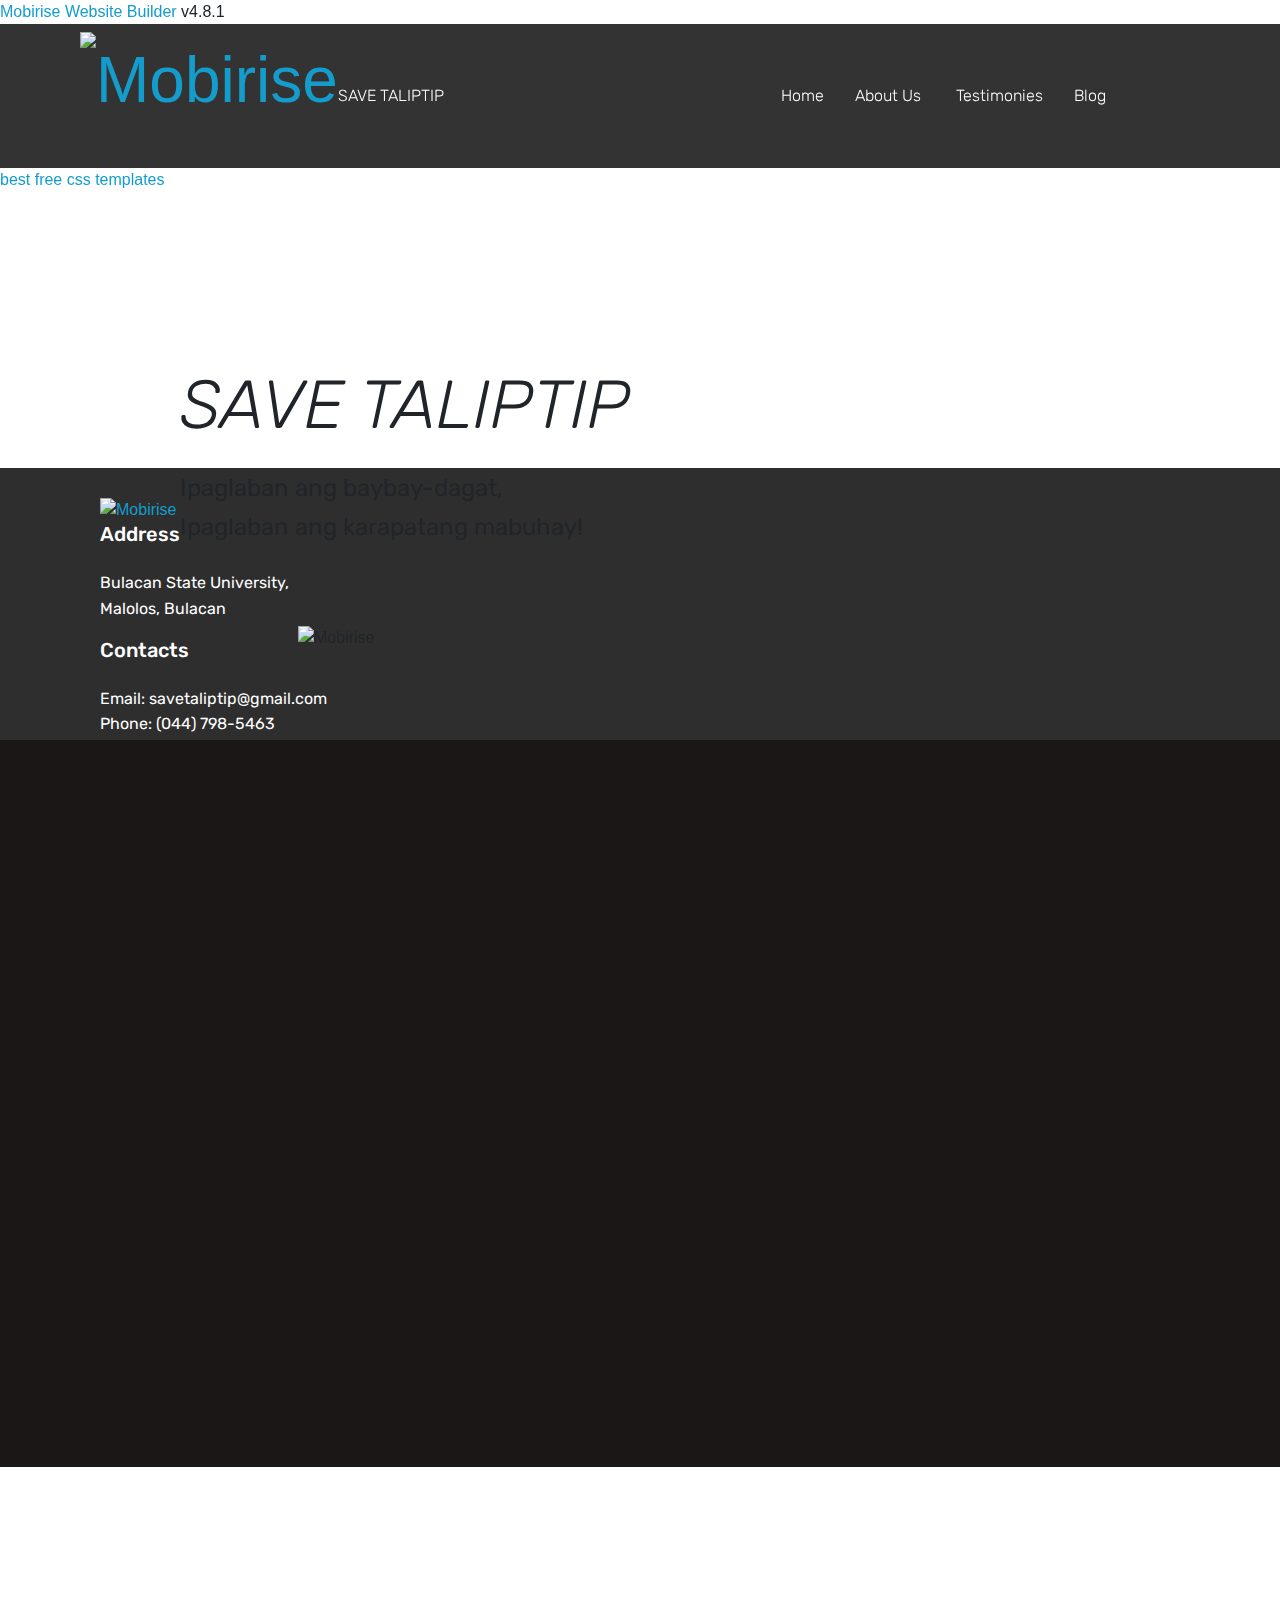
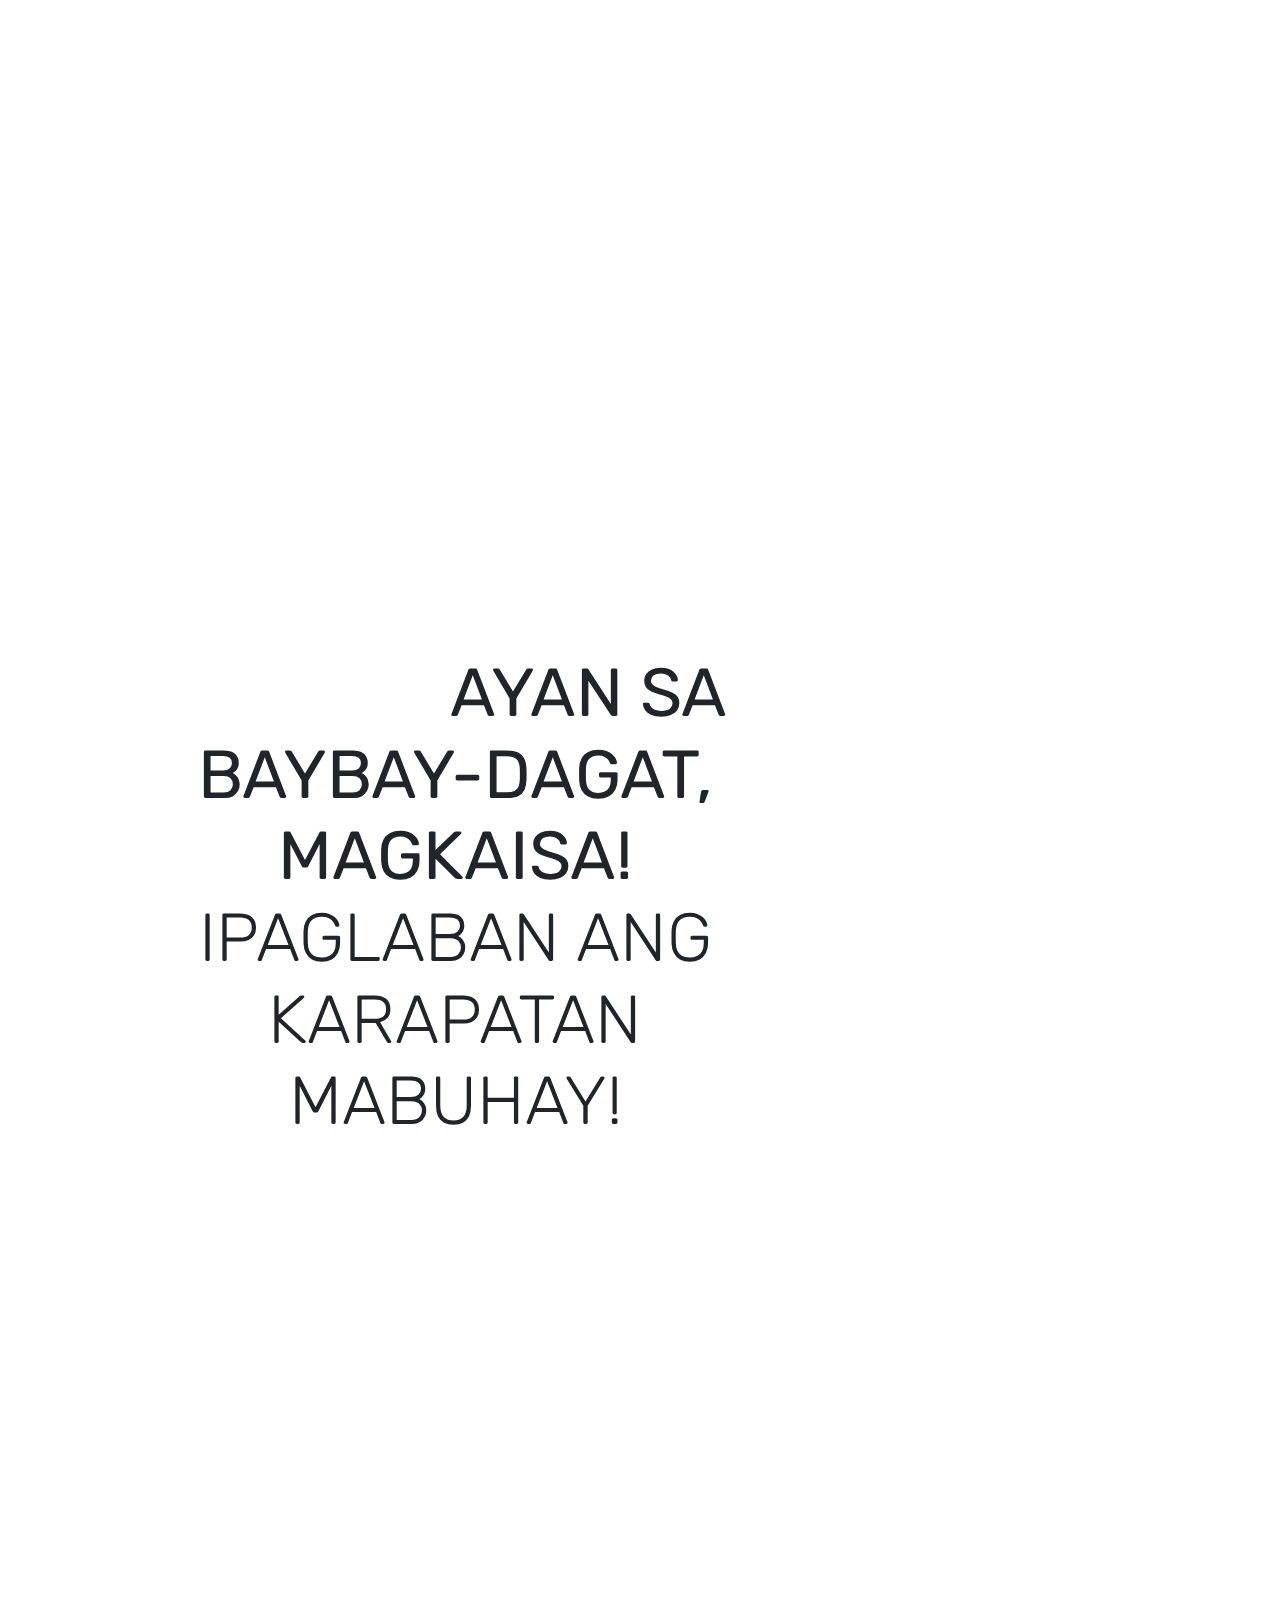
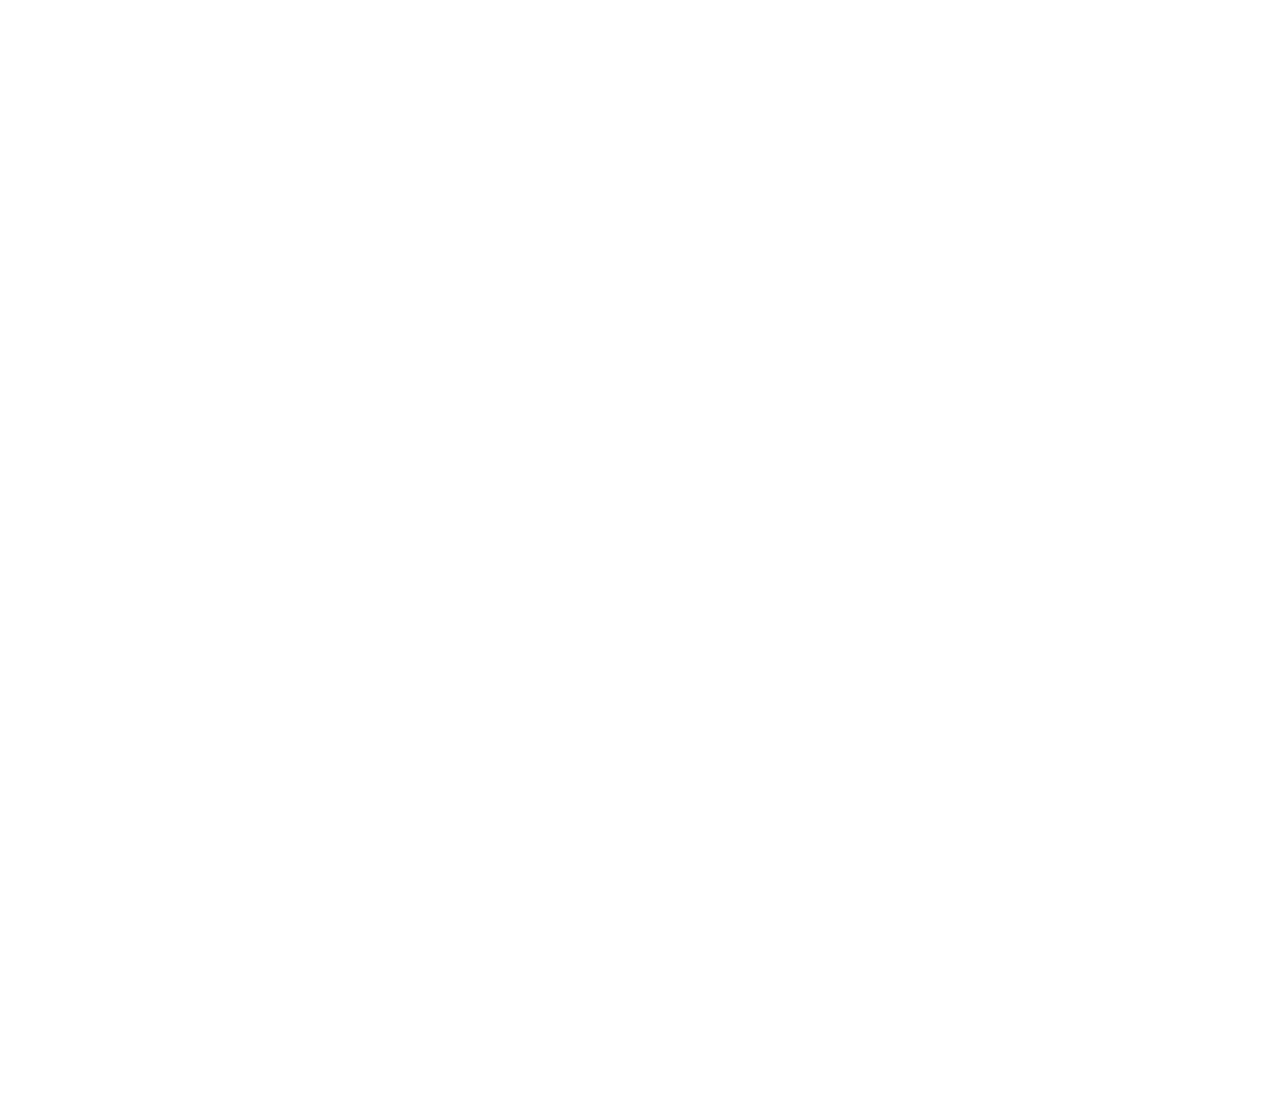
==== index.html @ 2b6dfb8d "create github pages" ====
<!DOCTYPE html>
<html >
<head>
  <!-- Site made with Mobirise Website Builder v4.8.1, https://mobirise.com -->
  <meta charset="UTF-8">
  <meta http-equiv="X-UA-Compatible" content="IE=edge">
  <meta name="generator" content="Mobirise v4.8.1, mobirise.com">
  <meta name="viewport" content="width=device-width, initial-scale=1, minimum-scale=1">
  <link rel="shortcut icon" href="assets/images/ltrz5643-188x188.png" type="image/x-icon">
  <meta name="description" content="">
  <title>Home</title>
  <link rel="stylesheet" href="assets/web/assets/mobirise-icons/mobirise-icons.css">
  <link rel="stylesheet" href="assets/tether/tether.min.css">
  <link rel="stylesheet" href="assets/bootstrap/css/bootstrap.min.css">
  <link rel="stylesheet" href="assets/bootstrap/css/bootstrap-grid.min.css">
  <link rel="stylesheet" href="assets/bootstrap/css/bootstrap-reboot.min.css">
  <link rel="stylesheet" href="assets/socicon/css/styles.css">
  <link rel="stylesheet" href="assets/dropdown/css/style.css">
  <link rel="stylesheet" href="assets/theme/css/style.css">
  <link rel="stylesheet" href="assets/mobirise/css/mbr-additional.css" type="text/css">
  
  
  
</head>
<body>
  <section class="menu cid-qTkzRZLJNu" once="menu" id="menu1-0">

    

    <nav class="navbar navbar-expand beta-menu navbar-dropdown align-items-center navbar-fixed-top navbar-toggleable-sm bg-color transparent">
        <button class="navbar-toggler navbar-toggler-right" type="button" data-toggle="collapse" data-target="#navbarSupportedContent" aria-controls="navbarSupportedContent" aria-expanded="false" aria-label="Toggle navigation">
            <div class="hamburger">
                <span></span>
                <span></span>
                <span></span>
                <span></span>
            </div>
        </button>
        <div class="menu-logo">
            <div class="navbar-brand">
                <span class="navbar-logo">
                    <a href="https://mobirise.com">
                         <img src="assets/images/ltrz5643-188x188.png" alt="Mobirise" title="" style="height: 8rem;">
                    </a>
                </span>
                <span class="navbar-caption-wrap"><a class="navbar-caption text-white display-4" href="https://mobirise.com">SAVE TALIPTIP</a></span>
            </div>
        </div>
        <div class="collapse navbar-collapse" id="navbarSupportedContent">
            <ul class="navbar-nav nav-dropdown nav-right" data-app-modern-menu="true"><li class="nav-item">
                    <a class="nav-link link text-white display-4" href="index.html">
                        <span class="mbri-home mbr-iconfont mbr-iconfont-btn"></span>
                        Home</a>
                </li>
                <li class="nav-item">
                    <a class="nav-link link text-white display-4" href="page2.html">
                        <span class="mbri-search mbr-iconfont mbr-iconfont-btn"></span>
                        About Us&nbsp;</a>
                </li><li class="nav-item"><a class="nav-link link text-white display-4" href="page1.html"><span class="mbri-image-gallery mbr-iconfont mbr-iconfont-btn"></span>
                        
                        Testimonies</a></li><li class="nav-item"><a class="nav-link link text-white display-4" href="page3.html"><span class="mbri-change-style mbr-iconfont mbr-iconfont-btn"></span>Blog</a></li><li class="nav-item"><a class="nav-link link text-white display-4" href="page2.html">
                        </a></li><li class="nav-item"><a class="nav-link link text-white display-4" href="page2.html">
                        </a></li><li class="nav-item"><a class="nav-link link text-white display-4" href="https://mobirise.com">
                        </a></li><li class="nav-item"><a class="nav-link link text-white display-4" href="https://mobirise.com">
                        </a></li></ul>
            
        </div>
    </nav>
</section>

<section class="engine"><a href="https://mobiri.se/z">best free css templates</a></section><section class="header4 cid-r4wxVzHrqE mbr-parallax-background" id="header4-5">

    

    

    <div class="container">
        <div class="row justify-content-md-center">
            <div class="media-content col-md-10">
                <h1 class="mbr-section-title align-center mbr-white pb-3 mbr-bold mbr-fonts-style display-1">
                    <br><em>SAVE TALIPTIP</em></h1>
                
                <div class="mbr-text align-center mbr-white pb-3">
                    <p class="mbr-text mbr-fonts-style display-5">Ipaglaban ang baybay-dagat,<br>Ipaglaban ang karapatang mabuhay!</p>
                </div>
                
            </div>
            <div class="mbr-figure pt-5">
                <img src="assets/images/img-4030-960x637.jpg" alt="Mobirise" title="" style="width: 60%;">
            </div>
        </div>
    </div>
</section>

<section class="cid-r4wxBkrFQo" id="video2-4">

    
    
    <figure class="mbr-figure align-center container">
        <div class="video-block" style="width: 70%;">
            <div><iframe class="mbr-embedded-video" src="https://www.youtube.com/embed/GQAQmCTN3R0?rel=0&amp;amp;showinfo=0&amp;autoplay=0&amp;loop=0" width="1280" height="720" frameborder="0" allowfullscreen></iframe></div>
        </div>
    </figure>
</section>

<section class="mbr-section content5 cid-r4xaeJIRcy mbr-parallax-background" id="content5-10">

    

    

    <div class="container">
        <div class="media-container-row">
            <div class="title col-12 col-md-8">
                <h2 class="align-center mbr-bold mbr-white pb-3 mbr-fonts-style display-1"><em><a href="page1.html#features14-f" class="text-white"><strong>ITAGUYOD ANG BUHAY, DANGAL NG TAO AT ANG TUNAY NA PAG-UNLAD SA ATING MGA PAMAYANAN!</strong></a>&nbsp;</em></h2>
                <h3 class="mbr-section-subtitle align-center mbr-light mbr-white pb-3 mbr-fonts-style display-5"></h3>
                
                
            </div>
        </div>
    </div>
</section>

<section class="mbr-section content5 cid-r4wQ1sUY1K mbr-parallax-background" id="content5-j">

    

    

    <div class="container">
        <div class="media-container-row">
            <div class="title col-12 col-md-8">
                <h2 class="align-center mbr-bold mbr-white pb-3 mbr-fonts-style display-1"><strong><a href="page1.html#header3-t" class="text-white"><b>MANGINGISDA AT MAMAM</b></a>AYAN SA BAYBAY-DAGAT, MAGKAISA! </strong>IPAGLABAN ANG KARAPATAN MABUHAY!</h2>
                <h3 class="mbr-section-subtitle align-center mbr-light mbr-white pb-3 mbr-fonts-style display-5"></h3>
                
                
            </div>
        </div>
    </div>
</section>

<section class="mbr-section content5 cid-r4wQ283FKr mbr-parallax-background" id="content5-k">

    

    

    <div class="container">
        <div class="media-container-row">
            <div class="title col-12 col-md-8">
                <h2 class="align-center mbr-bold mbr-white pb-3 mbr-fonts-style display-1"><a href="page1.html#features11-e" class="text-white"><strong>ITIGIL ANG REKLAMASYON NG PANGISDAAN!</strong></a></h2>
                <h3 class="mbr-section-subtitle align-center mbr-light mbr-white pb-3 mbr-fonts-style display-5"></h3>
                
                
            </div>
        </div>
    </div>
</section>

<section class="mbr-section content5 cid-r4wQ2BRswv mbr-parallax-background" id="content5-l">

    

    

    <div class="container">
        <div class="media-container-row">
            <div class="title col-12 col-md-8">
                <h2 class="align-center mbr-bold mbr-white pb-3 mbr-fonts-style display-1"><a href="page1.html#slider1-w" class="text-white"><strong>KABUHAYAN, PANINIRAHAN AT PROTEKSYON SA KALIKASAN, IPAGLABAN!</strong></a></h2>
                <h3 class="mbr-section-subtitle align-center mbr-light mbr-white pb-3 mbr-fonts-style display-5"></h3>
                
                
            </div>
        </div>
    </div>
</section>

<section class="mbr-section content5 cid-r4wQ330QAK mbr-parallax-background" id="content5-m">

    

    

    <div class="container">
        <div class="media-container-row">
            <div class="title col-12 col-md-8">
                <h2 class="align-center mbr-bold mbr-white pb-3 mbr-fonts-style display-1"><a href="page3.html#header10-9" class="text-white"><strong>NO TO SAN MIGUEL AEROTROPOLIS!</strong></a></h2>
                <h3 class="mbr-section-subtitle align-center mbr-light mbr-white pb-3 mbr-fonts-style display-5"></h3>
                
                
            </div>
        </div>
    </div>
</section>

<section class="cid-qTkAaeaxX5 mbr-reveal" id="footer1-2">

    

    

    <div class="container">
        <div class="media-container-row content text-white">
            <div class="col-12 col-md-3">
                <div class="media-wrap">
                    <a href="https://mobirise.com/">
                        <img src="assets/images/ltrz5643-192x192.png" alt="Mobirise" title="">
                    </a>
                </div>
            </div>
            <div class="col-12 col-md-3 mbr-fonts-style display-7">
                <h5 class="pb-3">
                    Address
                </h5>
                <p class="mbr-text">Bulacan State University, Malolos, Bulacan</p>
            </div>
            <div class="col-12 col-md-3 mbr-fonts-style display-7">
                <h5 class="pb-3">
                    Contacts
                </h5>
                <p class="mbr-text">
                    Email: savetaliptip@gmail.com&nbsp;<br>Phone: (044) 798-5463<br><br></p>
            </div>
            <div class="col-12 col-md-3 mbr-fonts-style display-7">
                <h5 class="pb-3"></h5>
                <p class="mbr-text"></p>
            </div>
        </div>
        <div class="footer-lower">
            <div class="media-container-row">
                <div class="col-sm-12">
                    <hr>
                </div>
            </div>
            <div class="media-container-row mbr-white">
                <div class="col-sm-6 copyright">
                    <p class="mbr-text mbr-fonts-style display-7">
                        Save Taliptip 2018 - All Rights Reserved
                    </p>
                </div>
                <div class="col-md-6">
                    <div class="social-list align-right">
                        <div class="soc-item">
                            <a href="https://twitter.com/mobirise" target="_blank">
                                <span class="socicon-twitter socicon mbr-iconfont mbr-iconfont-social"></span>
                            </a>
                        </div>
                        <div class="soc-item">
                            <a href="https://www.facebook.com/pages/Mobirise/1616226671953247" target="_blank">
                                <span class="socicon-facebook socicon mbr-iconfont mbr-iconfont-social"></span>
                            </a>
                        </div>
                        <div class="soc-item">
                            <a href="https://www.youtube.com/c/mobirise" target="_blank">
                                <span class="socicon-youtube socicon mbr-iconfont mbr-iconfont-social"></span>
                            </a>
                        </div>
                        <div class="soc-item">
                            <a href="https://instagram.com/mobirise" target="_blank">
                                <span class="socicon-instagram socicon mbr-iconfont mbr-iconfont-social"></span>
                            </a>
                        </div>
                        <div class="soc-item">
                            <a href="https://plus.google.com/u/0/+Mobirise" target="_blank">
                                <span class="socicon-googleplus socicon mbr-iconfont mbr-iconfont-social"></span>
                            </a>
                        </div>
                        <div class="soc-item">
                            <a href="https://www.behance.net/Mobirise" target="_blank">
                                <span class="socicon-behance socicon mbr-iconfont mbr-iconfont-social"></span>
                            </a>
                        </div>
                    </div>
                </div>
            </div>
        </div>
    </div>
</section>


  <script src="assets/web/assets/jquery/jquery.min.js"></script>
  <script src="assets/popper/popper.min.js"></script>
  <script src="assets/tether/tether.min.js"></script>
  <script src="assets/bootstrap/js/bootstrap.min.js"></script>
  <script src="assets/dropdown/js/script.min.js"></script>
  <script src="assets/touchswipe/jquery.touch-swipe.min.js"></script>
  <script src="assets/parallax/jarallax.min.js"></script>
  <script src="assets/smoothscroll/smooth-scroll.js"></script>
  <script src="assets/theme/js/script.js"></script>
  
  
</body>
</html>
---- assets/mobirise/css/mbr-additional.css ----
@import url(https://fonts.googleapis.com/css?family=Rubik:300,300i,400,400i,500,500i,700,700i,900,900i);





body {
  font-style: normal;
  line-height: 1.5;
}
.mbr-section-title {
  font-style: normal;
  line-height: 1.2;
}
.mbr-section-subtitle {
  line-height: 1.3;
}
.mbr-text {
  font-style: normal;
  line-height: 1.6;
}
.display-1 {
  font-family: 'Rubik', sans-serif;
  font-size: 4.25rem;
}
.display-1 > .mbr-iconfont {
  font-size: 6.8rem;
}
.display-2 {
  font-family: 'Rubik', sans-serif;
  font-size: 3rem;
}
.display-2 > .mbr-iconfont {
  font-size: 4.8rem;
}
.display-4 {
  font-family: 'Rubik', sans-serif;
  font-size: 1rem;
}
.display-4 > .mbr-iconfont {
  font-size: 1.6rem;
}
.display-5 {
  font-family: 'Rubik', sans-serif;
  font-size: 1.5rem;
}
.display-5 > .mbr-iconfont {
  font-size: 2.4rem;
}
.display-7 {
  font-family: 'Rubik', sans-serif;
  font-size: 1rem;
}
.display-7 > .mbr-iconfont {
  font-size: 1.6rem;
}
/* ---- Fluid typography for mobile devices ---- */
/* 1.4 - font scale ratio ( bootstrap == 1.42857 ) */
/* 100vw - current viewport width */
/* (48 - 20)  48 == 48rem == 768px, 20 == 20rem == 320px(minimal supported viewport) */
/* 0.65 - min scale variable, may vary */
@media (max-width: 768px) {
  .display-1 {
    font-size: 3.4rem;
    font-size: calc( 2.1374999999999997rem + (4.25 - 2.1374999999999997) * ((100vw - 20rem) / (48 - 20)));
    line-height: calc( 1.4 * (2.1374999999999997rem + (4.25 - 2.1374999999999997) * ((100vw - 20rem) / (48 - 20))));
  }
  .display-2 {
    font-size: 2.4rem;
    font-size: calc( 1.7rem + (3 - 1.7) * ((100vw - 20rem) / (48 - 20)));
    line-height: calc( 1.4 * (1.7rem + (3 - 1.7) * ((100vw - 20rem) / (48 - 20))));
  }
  .display-4 {
    font-size: 0.8rem;
    font-size: calc( 1rem + (1 - 1) * ((100vw - 20rem) / (48 - 20)));
    line-height: calc( 1.4 * (1rem + (1 - 1) * ((100vw - 20rem) / (48 - 20))));
  }
  .display-5 {
    font-size: 1.2rem;
    font-size: calc( 1.175rem + (1.5 - 1.175) * ((100vw - 20rem) / (48 - 20)));
    line-height: calc( 1.4 * (1.175rem + (1.5 - 1.175) * ((100vw - 20rem) / (48 - 20))));
  }
}
/* Buttons */
.btn {
  font-weight: 500;
  border-width: 2px;
  font-style: normal;
  letter-spacing: 1px;
  margin: .4rem .8rem;
  white-space: normal;
  -webkit-transition: all 0.3s ease-in-out;
  -moz-transition: all 0.3s ease-in-out;
  transition: all 0.3s ease-in-out;
  padding: 1rem 3rem;
  border-radius: 3px;
  display: inline-flex;
  align-items: center;
  justify-content: center;
  word-break: break-word;
}
.btn-sm {
  font-weight: 500;
  letter-spacing: 1px;
  -webkit-transition: all 0.3s ease-in-out;
  -moz-transition: all 0.3s ease-in-out;
  transition: all 0.3s ease-in-out;
  padding: 0.6rem 1.5rem;
  border-radius: 3px;
}
.btn-md {
  font-weight: 500;
  letter-spacing: 1px;
  margin: .4rem .8rem !important;
  -webkit-transition: all 0.3s ease-in-out;
  -moz-transition: all 0.3s ease-in-out;
  transition: all 0.3s ease-in-out;
  padding: 1rem 3rem;
  border-radius: 3px;
}
.btn-lg {
  font-weight: 500;
  letter-spacing: 1px;
  margin: .4rem .8rem !important;
  -webkit-transition: all 0.3s ease-in-out;
  -moz-transition: all 0.3s ease-in-out;
  transition: all 0.3s ease-in-out;
  padding: 1.2rem 3.2rem;
  border-radius: 3px;
}
.bg-primary {
  background-color: #149dcc !important;
}
.bg-success {
  background-color: #f7ed4a !important;
}
.bg-info {
  background-color: #82786e !important;
}
.bg-warning {
  background-color: #879a9f !important;
}
.bg-danger {
  background-color: #b1a374 !important;
}
.btn-primary,
.btn-primary:active {
  background-color: #149dcc !important;
  border-color: #149dcc !important;
  color: #ffffff !important;
}
.btn-primary:hover,
.btn-primary:focus,
.btn-primary.focus,
.btn-primary.active {
  color: #ffffff !important;
  background-color: #0d6786 !important;
  border-color: #0d6786 !important;
}
.btn-primary.disabled,
.btn-primary:disabled {
  color: #ffffff !important;
  background-color: #0d6786 !important;
  border-color: #0d6786 !important;
}
.btn-secondary,
.btn-secondary:active {
  background-color: #ff3366 !important;
  border-color: #ff3366 !important;
  color: #ffffff !important;
}
.btn-secondary:hover,
.btn-secondary:focus,
.btn-secondary.focus,
.btn-secondary.active {
  color: #ffffff !important;
  background-color: #e50039 !important;
  border-color: #e50039 !important;
}
.btn-secondary.disabled,
.btn-secondary:disabled {
  color: #ffffff !important;
  background-color: #e50039 !important;
  border-color: #e50039 !important;
}
.btn-info,
.btn-info:active {
  background-color: #82786e !important;
  border-color: #82786e !important;
  color: #ffffff !important;
}
.btn-info:hover,
.btn-info:focus,
.btn-info.focus,
.btn-info.active {
  color: #ffffff !important;
  background-color: #59524b !important;
  border-color: #59524b !important;
}
.btn-info.disabled,
.btn-info:disabled {
  color: #ffffff !important;
  background-color: #59524b !important;
  border-color: #59524b !important;
}
.btn-success,
.btn-success:active {
  background-color: #f7ed4a !important;
  border-color: #f7ed4a !important;
  color: #3f3c03 !important;
}
.btn-success:hover,
.btn-success:focus,
.btn-success.focus,
.btn-success.active {
  color: #3f3c03 !important;
  background-color: #eadd0a !important;
  border-color: #eadd0a !important;
}
.btn-success.disabled,
.btn-success:disabled {
  color: #3f3c03 !important;
  background-color: #eadd0a !important;
  border-color: #eadd0a !important;
}
.btn-warning,
.btn-warning:active {
  background-color: #879a9f !important;
  border-color: #879a9f !important;
  color: #ffffff !important;
}
.btn-warning:hover,
.btn-warning:focus,
.btn-warning.focus,
.btn-warning.active {
  color: #ffffff !important;
  background-color: #617479 !important;
  border-color: #617479 !important;
}
.btn-warning.disabled,
.btn-warning:disabled {
  color: #ffffff !important;
  background-color: #617479 !important;
  border-color: #617479 !important;
}
.btn-danger,
.btn-danger:active {
  background-color: #b1a374 !important;
  border-color: #b1a374 !important;
  color: #ffffff !important;
}
.btn-danger:hover,
.btn-danger:focus,
.btn-danger.focus,
.btn-danger.active {
  color: #ffffff !important;
  background-color: #8b7d4e !important;
  border-color: #8b7d4e !important;
}
.btn-danger.disabled,
.btn-danger:disabled {
  color: #ffffff !important;
  background-color: #8b7d4e !important;
  border-color: #8b7d4e !important;
}
.btn-white {
  color: #333333 !important;
}
.btn-white,
.btn-white:active {
  background-color: #ffffff !important;
  border-color: #ffffff !important;
  color: #808080 !important;
}
.btn-white:hover,
.btn-white:focus,
.btn-white.focus,
.btn-white.active {
  color: #808080 !important;
  background-color: #d9d9d9 !important;
  border-color: #d9d9d9 !important;
}
.btn-white.disabled,
.btn-white:disabled {
  color: #808080 !important;
  background-color: #d9d9d9 !important;
  border-color: #d9d9d9 !important;
}
.btn-black,
.btn-black:active {
  background-color: #333333 !important;
  border-color: #333333 !important;
  color: #ffffff !important;
}
.btn-black:hover,
.btn-black:focus,
.btn-black.focus,
.btn-black.active {
  color: #ffffff !important;
  background-color: #0d0d0d !important;
  border-color: #0d0d0d !important;
}
.btn-black.disabled,
.btn-black:disabled {
  color: #ffffff !important;
  background-color: #0d0d0d !important;
  border-color: #0d0d0d !important;
}
.btn-primary-outline,
.btn-primary-outline:active {
  background: none;
  border-color: #0b566f;
  color: #0b566f;
}
.btn-primary-outline:hover,
.btn-primary-outline:focus,
.btn-primary-outline.focus,
.btn-primary-outline.active {
  color: #ffffff;
  background-color: #149dcc;
  border-color: #149dcc;
}
.btn-primary-outline.disabled,
.btn-primary-outline:disabled {
  color: #ffffff !important;
  background-color: #149dcc !important;
  border-color: #149dcc !important;
}
.btn-secondary-outline,
.btn-secondary-outline:active {
  background: none;
  border-color: #cc0033;
  color: #cc0033;
}
.btn-secondary-outline:hover,
.btn-secondary-outline:focus,
.btn-secondary-outline.focus,
.btn-secondary-outline.active {
  color: #ffffff;
  background-color: #ff3366;
  border-color: #ff3366;
}
.btn-secondary-outline.disabled,
.btn-secondary-outline:disabled {
  color: #ffffff !important;
  background-color: #ff3366 !important;
  border-color: #ff3366 !important;
}
.btn-info-outline,
.btn-info-outline:active {
  background: none;
  border-color: #4b453f;
  color: #4b453f;
}
.btn-info-outline:hover,
.btn-info-outline:focus,
.btn-info-outline.focus,
.btn-info-outline.active {
  color: #ffffff;
  background-color: #82786e;
  border-color: #82786e;
}
.btn-info-outline.disabled,
.btn-info-outline:disabled {
  color: #ffffff !important;
  background-color: #82786e !important;
  border-color: #82786e !important;
}
.btn-success-outline,
.btn-success-outline:active {
  background: none;
  border-color: #d2c609;
  color: #d2c609;
}
.btn-success-outline:hover,
.btn-success-outline:focus,
.btn-success-outline.focus,
.btn-success-outline.active {
  color: #3f3c03;
  background-color: #f7ed4a;
  border-color: #f7ed4a;
}
.btn-success-outline.disabled,
.btn-success-outline:disabled {
  color: #3f3c03 !important;
  background-color: #f7ed4a !important;
  border-color: #f7ed4a !important;
}
.btn-warning-outline,
.btn-warning-outline:active {
  background: none;
  border-color: #55666b;
  color: #55666b;
}
.btn-warning-outline:hover,
.btn-warning-outline:focus,
.btn-warning-outline.focus,
.btn-warning-outline.active {
  color: #ffffff;
  background-color: #879a9f;
  border-color: #879a9f;
}
.btn-warning-outline.disabled,
.btn-warning-outline:disabled {
  color: #ffffff !important;
  background-color: #879a9f !important;
  border-color: #879a9f !important;
}
.btn-danger-outline,
.btn-danger-outline:active {
  background: none;
  border-color: #7a6e45;
  color: #7a6e45;
}
.btn-danger-outline:hover,
.btn-danger-outline:focus,
.btn-danger-outline.focus,
.btn-danger-outline.active {
  color: #ffffff;
  background-color: #b1a374;
  border-color: #b1a374;
}
.btn-danger-outline.disabled,
.btn-danger-outline:disabled {
  color: #ffffff !important;
  background-color: #b1a374 !important;
  border-color: #b1a374 !important;
}
.btn-black-outline,
.btn-black-outline:active {
  background: none;
  border-color: #000000;
  color: #000000;
}
.btn-black-outline:hover,
.btn-black-outline:focus,
.btn-black-outline.focus,
.btn-black-outline.active {
  color: #ffffff;
  background-color: #333333;
  border-color: #333333;
}
.btn-black-outline.disabled,
.btn-black-outline:disabled {
  color: #ffffff !important;
  background-color: #333333 !important;
  border-color: #333333 !important;
}
.btn-white-outline,
.btn-white-outline:active,
.btn-white-outline.active {
  background: none;
  border-color: #ffffff;
  color: #ffffff;
}
.btn-white-outline:hover,
.btn-white-outline:focus,
.btn-white-outline.focus {
  color: #333333;
  background-color: #ffffff;
  border-color: #ffffff;
}
.text-primary {
  color: #149dcc !important;
}
.text-secondary {
  color: #ff3366 !important;
}
.text-success {
  color: #f7ed4a !important;
}
.text-info {
  color: #82786e !important;
}
.text-warning {
  color: #879a9f !important;
}
.text-danger {
  color: #b1a374 !important;
}
.text-white {
  color: #ffffff !important;
}
.text-black {
  color: #000000 !important;
}
a.text-primary:hover,
a.text-primary:focus {
  color: #0b566f !important;
}
a.text-secondary:hover,
a.text-secondary:focus {
  color: #cc0033 !important;
}
a.text-success:hover,
a.text-success:focus {
  color: #d2c609 !important;
}
a.text-info:hover,
a.text-info:focus {
  color: #4b453f !important;
}
a.text-warning:hover,
a.text-warning:focus {
  color: #55666b !important;
}
a.text-danger:hover,
a.text-danger:focus {
  color: #7a6e45 !important;
}
a.text-white:hover,
a.text-white:focus {
  color: #b3b3b3 !important;
}
a.text-black:hover,
a.text-black:focus {
  color: #4d4d4d !important;
}
.alert-success {
  background-color: #70c770;
}
.alert-info {
  background-color: #82786e;
}
.alert-warning {
  background-color: #879a9f;
}
.alert-danger {
  background-color: #b1a374;
}
.mbr-section-btn a.btn:not(.btn-form) {
  border-radius: 100px;
}
.mbr-section-btn a.btn:not(.btn-form):hover,
.mbr-section-btn a.btn:not(.btn-form):focus {
  box-shadow: none !important;
}
.mbr-section-btn a.btn:not(.btn-form):hover,
.mbr-section-btn a.btn:not(.btn-form):focus {
  box-shadow: 0 10px 40px 0 rgba(0, 0, 0, 0.2) !important;
  -webkit-box-shadow: 0 10px 40px 0 rgba(0, 0, 0, 0.2) !important;
}
.mbr-gallery-filter li a {
  border-radius: 100px !important;
}
.mbr-gallery-filter li.active .btn {
  background-color: #149dcc;
  border-color: #149dcc;
  color: #ffffff;
}
.mbr-gallery-filter li.active .btn:focus {
  box-shadow: none;
}
.nav-tabs .nav-link {
  border-radius: 100px !important;
}
.btn-form {
  border-radius: 0;
}
.btn-form:hover {
  cursor: pointer;
}
a,
a:hover {
  color: #149dcc;
}
.mbr-plan-header.bg-primary .mbr-plan-subtitle,
.mbr-plan-header.bg-primary .mbr-plan-price-desc {
  color: #b4e6f8;
}
.mbr-plan-header.bg-success .mbr-plan-subtitle,
.mbr-plan-header.bg-success .mbr-plan-price-desc {
  color: #ffffff;
}
.mbr-plan-header.bg-info .mbr-plan-subtitle,
.mbr-plan-header.bg-info .mbr-plan-price-desc {
  color: #beb8b2;
}
.mbr-plan-header.bg-warning .mbr-plan-subtitle,
.mbr-plan-header.bg-warning .mbr-plan-price-desc {
  color: #ced6d8;
}
.mbr-plan-header.bg-danger .mbr-plan-subtitle,
.mbr-plan-header.bg-danger .mbr-plan-price-desc {
  color: #dfd9c6;
}
/* Scroll to top button*/
.scrollToTop_wraper {
  display: none;
}
#scrollToTop a i:before {
  content: '';
  position: absolute;
  height: 40%;
  top: 25%;
  background: #fff;
  width: 2px;
  left: calc(50% - 1px);
}
#scrollToTop a i:after {
  content: '';
  position: absolute;
  display: block;
  border-top: 2px solid #fff;
  border-right: 2px solid #fff;
  width: 40%;
  height: 40%;
  left: 30%;
  bottom: 30%;
  transform: rotate(135deg);
}
/* Others*/
.note-check a[data-value=Rubik] {
  font-style: normal;
}
.mbr-arrow a {
  color: #ffffff;
}
@media (max-width: 767px) {
  .mbr-arrow {
    display: none;
  }
}
.form-control-label {
  position: relative;
  cursor: pointer;
  margin-bottom: .357em;
  padding: 0;
}
.alert {
  color: #ffffff;
  border-radius: 0;
  border: 0;
  font-size: .875rem;
  line-height: 1.5;
  margin-bottom: 1.875rem;
  padding: 1.25rem;
  position: relative;
}
.alert.alert-form::after {
  background-color: inherit;
  bottom: -7px;
  content: "";
  display: block;
  height: 14px;
  left: 50%;
  margin-left: -7px;
  position: absolute;
  transform: rotate(45deg);
  width: 14px;
}
.form-control {
  background-color: #f5f5f5;
  box-shadow: none;
  color: #565656;
  font-family: 'Rubik', sans-serif;
  font-size: 1rem;
  line-height: 1.43;
  min-height: 3.5em;
  padding: 1.07em .5em;
}
.form-control > .mbr-iconfont {
  font-size: 1.6rem;
}
.form-control,
.form-control:focus {
  border: 1px solid #e8e8e8;
}
.form-active .form-control:invalid {
  border-color: red;
}
.mbr-overlay {
  background-color: #000;
  bottom: 0;
  left: 0;
  opacity: .5;
  position: absolute;
  right: 0;
  top: 0;
  z-index: 0;
}
blockquote {
  font-style: italic;
  padding: 10px 0 10px 20px;
  font-size: 1.09rem;
  position: relative;
  border-color: #149dcc;
  border-width: 3px;
}
ul,
ol,
pre,
blockquote {
  margin-bottom: 2.3125rem;
}
pre {
  background: #f4f4f4;
  padding: 10px 24px;
  white-space: pre-wrap;
}
.inactive {
  -webkit-user-select: none;
  -moz-user-select: none;
  -ms-user-select: none;
  user-select: none;
  pointer-events: none;
  -webkit-user-drag: none;
  user-drag: none;
}
.mbr-section__comments .row {
  justify-content: center;
}
/* Forms */
.mbr-form .btn {
  margin: .4rem 0;
}
.mbr-form .input-group-btn a.btn {
  border-radius: 100px !important;
}
.mbr-form .input-group-btn a.btn:hover {
  box-shadow: 0 10px 40px 0 rgba(0, 0, 0, 0.2);
}
.mbr-form .input-group-btn button[type="submit"] {
  border-radius: 100px !important;
  padding: 1rem 3rem;
}
.mbr-form .input-group-btn button[type="submit"]:hover {
  box-shadow: 0 10px 40px 0 rgba(0, 0, 0, 0.2);
}
.form2 .form-control {
  border-top-left-radius: 100px;
  border-bottom-left-radius: 100px;
}
.form2 .input-group-btn a.btn {
  border-top-left-radius: 0 !important;
  border-bottom-left-radius: 0 !important;
}
.form2 .input-group-btn button[type="submit"] {
  border-top-left-radius: 0 !important;
  border-bottom-left-radius: 0 !important;
}
.form3 input[type="email"] {
  border-radius: 100px !important;
}
@media (max-width: 349px) {
  .form2 input[type="email"] {
    border-radius: 100px !important;
  }
  .form2 .input-group-btn a.btn {
    border-radius: 100px !important;
  }
  .form2 .input-group-btn button[type="submit"] {
    border-radius: 100px !important;
  }
}
@media (max-width: 767px) {
  .btn {
    font-size: .75rem !important;
  }
  .btn .mbr-iconfont {
    font-size: 1rem !important;
  }
}
/* Social block */
.btn-social {
  font-size: 20px;
  border-radius: 50%;
  padding: 0;
  width: 44px;
  height: 44px;
  line-height: 44px;
  text-align: center;
  position: relative;
  border: 2px solid #c0a375;
  border-color: #149dcc;
  color: #232323;
  cursor: pointer;
}
.btn-social i {
  top: 0;
  line-height: 44px;
  width: 44px;
}
.btn-social:hover {
  color: #fff;
  background: #149dcc;
}
.btn-social + .btn {
  margin-left: .1rem;
}
/* Footer */
.mbr-footer-content li::before,
.mbr-footer .mbr-contacts li::before {
  background: #149dcc;
}
.mbr-footer-content li a:hover,
.mbr-footer .mbr-contacts li a:hover {
  color: #149dcc;
}
.footer3 input[type="email"],
.footer4 input[type="email"] {
  border-radius: 100px !important;
}
.footer3 .input-group-btn a.btn,
.footer4 .input-group-btn a.btn {
  border-radius: 100px !important;
}
.footer3 .input-group-btn button[type="submit"],
.footer4 .input-group-btn button[type="submit"] {
  border-radius: 100px !important;
}
/* Headers*/
.header13 .form-inline input[type="email"],
.header14 .form-inline input[type="email"] {
  border-radius: 100px;
}
.header13 .form-inline input[type="text"],
.header14 .form-inline input[type="text"] {
  border-radius: 100px;
}
.header13 .form-inline input[type="tel"],
.header14 .form-inline input[type="tel"] {
  border-radius: 100px;
}
.header13 .form-inline a.btn,
.header14 .form-inline a.btn {
  border-radius: 100px;
}
.header13 .form-inline button,
.header14 .form-inline button {
  border-radius: 100px !important;
}
.offset-1 {
  margin-left: 8.33333%;
}
.offset-2 {
  margin-left: 16.66667%;
}
.offset-3 {
  margin-left: 25%;
}
.offset-4 {
  margin-left: 33.33333%;
}
.offset-5 {
  margin-left: 41.66667%;
}
.offset-6 {
  margin-left: 50%;
}
.offset-7 {
  margin-left: 58.33333%;
}
.offset-8 {
  margin-left: 66.66667%;
}
.offset-9 {
  margin-left: 75%;
}
.offset-10 {
  margin-left: 83.33333%;
}
.offset-11 {
  margin-left: 91.66667%;
}
@media (min-width: 576px) {
  .offset-sm-0 {
    margin-left: 0%;
  }
  .offset-sm-1 {
    margin-left: 8.33333%;
  }
  .offset-sm-2 {
    margin-left: 16.66667%;
  }
  .offset-sm-3 {
    margin-left: 25%;
  }
  .offset-sm-4 {
    margin-left: 33.33333%;
  }
  .offset-sm-5 {
    margin-left: 41.66667%;
  }
  .offset-sm-6 {
    margin-left: 50%;
  }
  .offset-sm-7 {
    margin-left: 58.33333%;
  }
  .offset-sm-8 {
    margin-left: 66.66667%;
  }
  .offset-sm-9 {
    margin-left: 75%;
  }
  .offset-sm-10 {
    margin-left: 83.33333%;
  }
  .offset-sm-11 {
    margin-left: 91.66667%;
  }
}
@media (min-width: 768px) {
  .offset-md-0 {
    margin-left: 0%;
  }
  .offset-md-1 {
    margin-left: 8.33333%;
  }
  .offset-md-2 {
    margin-left: 16.66667%;
  }
  .offset-md-3 {
    margin-left: 25%;
  }
  .offset-md-4 {
    margin-left: 33.33333%;
  }
  .offset-md-5 {
    margin-left: 41.66667%;
  }
  .offset-md-6 {
    margin-left: 50%;
  }
  .offset-md-7 {
    margin-left: 58.33333%;
  }
  .offset-md-8 {
    margin-left: 66.66667%;
  }
  .offset-md-9 {
    margin-left: 75%;
  }
  .offset-md-10 {
    margin-left: 83.33333%;
  }
  .offset-md-11 {
    margin-left: 91.66667%;
  }
}
@media (min-width: 992px) {
  .offset-lg-0 {
    margin-left: 0%;
  }
  .offset-lg-1 {
    margin-left: 8.33333%;
  }
  .offset-lg-2 {
    margin-left: 16.66667%;
  }
  .offset-lg-3 {
    margin-left: 25%;
  }
  .offset-lg-4 {
    margin-left: 33.33333%;
  }
  .offset-lg-5 {
    margin-left: 41.66667%;
  }
  .offset-lg-6 {
    margin-left: 50%;
  }
  .offset-lg-7 {
    margin-left: 58.33333%;
  }
  .offset-lg-8 {
    margin-left: 66.66667%;
  }
  .offset-lg-9 {
    margin-left: 75%;
  }
  .offset-lg-10 {
    margin-left: 83.33333%;
  }
  .offset-lg-11 {
    margin-left: 91.66667%;
  }
}
@media (min-width: 1200px) {
  .offset-xl-0 {
    margin-left: 0%;
  }
  .offset-xl-1 {
    margin-left: 8.33333%;
  }
  .offset-xl-2 {
    margin-left: 16.66667%;
  }
  .offset-xl-3 {
    margin-left: 25%;
  }
  .offset-xl-4 {
    margin-left: 33.33333%;
  }
  .offset-xl-5 {
    margin-left: 41.66667%;
  }
  .offset-xl-6 {
    margin-left: 50%;
  }
  .offset-xl-7 {
    margin-left: 58.33333%;
  }
  .offset-xl-8 {
    margin-left: 66.66667%;
  }
  .offset-xl-9 {
    margin-left: 75%;
  }
  .offset-xl-10 {
    margin-left: 83.33333%;
  }
  .offset-xl-11 {
    margin-left: 91.66667%;
  }
}
.navbar-toggler {
  -webkit-align-self: flex-start;
  -ms-flex-item-align: start;
  align-self: flex-start;
  padding: 0.25rem 0.75rem;
  font-size: 1.25rem;
  line-height: 1;
  background: transparent;
  border: 1px solid transparent;
  -webkit-border-radius: 0.25rem;
  border-radius: 0.25rem;
}
.navbar-toggler:focus,
.navbar-toggler:hover {
  text-decoration: none;
}
.navbar-toggler-icon {
  display: inline-block;
  width: 1.5em;
  height: 1.5em;
  vertical-align: middle;
  content: "";
  background: no-repeat center center;
  -webkit-background-size: 100% 100%;
  -o-background-size: 100% 100%;
  background-size: 100% 100%;
}
.navbar-toggler-left {
  position: absolute;
  left: 1rem;
}
.navbar-toggler-right {
  position: absolute;
  right: 1rem;
}
@media (max-width: 575px) {
  .navbar-toggleable .navbar-nav .dropdown-menu {
    position: static;
    float: none;
  }
  .navbar-toggleable > .container {
    padding-right: 0;
    padding-left: 0;
  }
}
@media (min-width: 576px) {
  .navbar-toggleable {
    -webkit-box-orient: horizontal;
    -webkit-box-direction: normal;
    -webkit-flex-direction: row;
    -ms-flex-direction: row;
    flex-direction: row;
    -webkit-flex-wrap: nowrap;
    -ms-flex-wrap: nowrap;
    flex-wrap: nowrap;
    -webkit-box-align: center;
    -webkit-align-items: center;
    -ms-flex-align: center;
    align-items: center;
  }
  .navbar-toggleable .navbar-nav {
    -webkit-box-orient: horizontal;
    -webkit-box-direction: normal;
    -webkit-flex-direction: row;
    -ms-flex-direction: row;
    flex-direction: row;
  }
  .navbar-toggleable .navbar-nav .nav-link {
    padding-right: .5rem;
    padding-left: .5rem;
  }
  .navbar-toggleable > .container {
    display: -webkit-box;
    display: -webkit-flex;
    display: -ms-flexbox;
    display: flex;
    -webkit-flex-wrap: nowrap;
    -ms-flex-wrap: nowrap;
    flex-wrap: nowrap;
    -webkit-box-align: center;
    -webkit-align-items: center;
    -ms-flex-align: center;
    align-items: center;
  }
  .navbar-toggleable .navbar-collapse {
    display: -webkit-box !important;
    display: -webkit-flex !important;
    display: -ms-flexbox !important;
    display: flex !important;
    width: 100%;
  }
  .navbar-toggleable .navbar-toggler {
    display: none;
  }
}
@media (max-width: 767px) {
  .navbar-toggleable-sm .navbar-nav .dropdown-menu {
    position: static;
    float: none;
  }
  .navbar-toggleable-sm > .container {
    padding-right: 0;
    padding-left: 0;
  }
}
@media (min-width: 768px) {
  .navbar-toggleable-sm {
    -webkit-box-orient: horizontal;
    -webkit-box-direction: normal;
    -webkit-flex-direction: row;
    -ms-flex-direction: row;
    flex-direction: row;
    -webkit-flex-wrap: nowrap;
    -ms-flex-wrap: nowrap;
    flex-wrap: nowrap;
    -webkit-box-align: center;
    -webkit-align-items: center;
    -ms-flex-align: center;
    align-items: center;
  }
  .navbar-toggleable-sm .navbar-nav {
    -webkit-box-orient: horizontal;
    -webkit-box-direction: normal;
    -webkit-flex-direction: row;
    -ms-flex-direction: row;
    flex-direction: row;
  }
  .navbar-toggleable-sm .navbar-nav .nav-link {
    padding-right: .5rem;
    padding-left: .5rem;
  }
  .navbar-toggleable-sm > .container {
    display: -webkit-box;
    display: -webkit-flex;
    display: -ms-flexbox;
    display: flex;
    -webkit-flex-wrap: nowrap;
    -ms-flex-wrap: nowrap;
    flex-wrap: nowrap;
    -webkit-box-align: center;
    -webkit-align-items: center;
    -ms-flex-align: center;
    align-items: center;
  }
  .navbar-toggleable-sm .navbar-collapse {
    display: -webkit-box !important;
    display: -webkit-flex !important;
    display: -ms-flexbox !important;
    display: flex !important;
    width: 100%;
  }
  .navbar-toggleable-sm .navbar-toggler {
    display: none;
  }
}
@media (max-width: 991px) {
  .navbar-toggleable-md .navbar-nav .dropdown-menu {
    position: static;
    float: none;
  }
  .navbar-toggleable-md > .container {
    padding-right: 0;
    padding-left: 0;
  }
}
@media (min-width: 992px) {
  .navbar-toggleable-md {
    -webkit-box-orient: horizontal;
    -webkit-box-direction: normal;
    -webkit-flex-direction: row;
    -ms-flex-direction: row;
    flex-direction: row;
    -webkit-flex-wrap: nowrap;
    -ms-flex-wrap: nowrap;
    flex-wrap: nowrap;
    -webkit-box-align: center;
    -webkit-align-items: center;
    -ms-flex-align: center;
    align-items: center;
  }
  .navbar-toggleable-md .navbar-nav {
    -webkit-box-orient: horizontal;
    -webkit-box-direction: normal;
    -webkit-flex-direction: row;
    -ms-flex-direction: row;
    flex-direction: row;
  }
  .navbar-toggleable-md .navbar-nav .nav-link {
    padding-right: .5rem;
    padding-left: .5rem;
  }
  .navbar-toggleable-md > .container {
    display: -webkit-box;
    display: -webkit-flex;
    display: -ms-flexbox;
    display: flex;
    -webkit-flex-wrap: nowrap;
    -ms-flex-wrap: nowrap;
    flex-wrap: nowrap;
    -webkit-box-align: center;
    -webkit-align-items: center;
    -ms-flex-align: center;
    align-items: center;
  }
  .navbar-toggleable-md .navbar-collapse {
    display: -webkit-box !important;
    display: -webkit-flex !important;
    display: -ms-flexbox !important;
    display: flex !important;
    width: 100%;
  }
  .navbar-toggleable-md .navbar-toggler {
    display: none;
  }
}
@media (max-width: 1199px) {
  .navbar-toggleable-lg .navbar-nav .dropdown-menu {
    position: static;
    float: none;
  }
  .navbar-toggleable-lg > .container {
    padding-right: 0;
    padding-left: 0;
  }
}
@media (min-width: 1200px) {
  .navbar-toggleable-lg {
    -webkit-box-orient: horizontal;
    -webkit-box-direction: normal;
    -webkit-flex-direction: row;
    -ms-flex-direction: row;
    flex-direction: row;
    -webkit-flex-wrap: nowrap;
    -ms-flex-wrap: nowrap;
    flex-wrap: nowrap;
    -webkit-box-align: center;
    -webkit-align-items: center;
    -ms-flex-align: center;
    align-items: center;
  }
  .navbar-toggleable-lg .navbar-nav {
    -webkit-box-orient: horizontal;
    -webkit-box-direction: normal;
    -webkit-flex-direction: row;
    -ms-flex-direction: row;
    flex-direction: row;
  }
  .navbar-toggleable-lg .navbar-nav .nav-link {
    padding-right: .5rem;
    padding-left: .5rem;
  }
  .navbar-toggleable-lg > .container {
    display: -webkit-box;
    display: -webkit-flex;
    display: -ms-flexbox;
    display: flex;
    -webkit-flex-wrap: nowrap;
    -ms-flex-wrap: nowrap;
    flex-wrap: nowrap;
    -webkit-box-align: center;
    -webkit-align-items: center;
    -ms-flex-align: center;
    align-items: center;
  }
  .navbar-toggleable-lg .navbar-collapse {
    display: -webkit-box !important;
    display: -webkit-flex !important;
    display: -ms-flexbox !important;
    display: flex !important;
    width: 100%;
  }
  .navbar-toggleable-lg .navbar-toggler {
    display: none;
  }
}
.navbar-toggleable-xl {
  -webkit-box-orient: horizontal;
  -webkit-box-direction: normal;
  -webkit-flex-direction: row;
  -ms-flex-direction: row;
  flex-direction: row;
  -webkit-flex-wrap: nowrap;
  -ms-flex-wrap: nowrap;
  flex-wrap: nowrap;
  -webkit-box-align: center;
  -webkit-align-items: center;
  -ms-flex-align: center;
  align-items: center;
}
.navbar-toggleable-xl .navbar-nav .dropdown-menu {
  position: static;
  float: none;
}
.navbar-toggleable-xl > .container {
  padding-right: 0;
  padding-left: 0;
}
.navbar-toggleable-xl .navbar-nav {
  -webkit-box-orient: horizontal;
  -webkit-box-direction: normal;
  -webkit-flex-direction: row;
  -ms-flex-direction: row;
  flex-direction: row;
}
.navbar-toggleable-xl .navbar-nav .nav-link {
  padding-right: .5rem;
  padding-left: .5rem;
}
.navbar-toggleable-xl > .container {
  display: -webkit-box;
  display: -webkit-flex;
  display: -ms-flexbox;
  display: flex;
  -webkit-flex-wrap: nowrap;
  -ms-flex-wrap: nowrap;
  flex-wrap: nowrap;
  -webkit-box-align: center;
  -webkit-align-items: center;
  -ms-flex-align: center;
  align-items: center;
}
.navbar-toggleable-xl .navbar-collapse {
  display: -webkit-box !important;
  display: -webkit-flex !important;
  display: -ms-flexbox !important;
  display: flex !important;
  width: 100%;
}
.navbar-toggleable-xl .navbar-toggler {
  display: none;
}
.card-img {
  width: auto;
}
.menu .navbar.collapsed:not(.beta-menu) {
  flex-direction: column;
}
.carousel-item.active,
.carousel-item-next,
.carousel-item-prev {
  display: -webkit-box;
  display: -webkit-flex;
  display: -ms-flexbox;
  display: flex;
}
.note-air-layout .dropup .dropdown-menu,
.note-air-layout .navbar-fixed-bottom .dropdown .dropdown-menu {
  bottom: initial !important;
}
html,
body {
  height: auto;
  min-height: 100vh;
}
.dropup .dropdown-toggle::after {
  display: none;
}
.cid-qTkzRZLJNu .navbar {
  padding: .5rem 0;
  background: #333333;
  transition: none;
  min-height: 77px;
}
.cid-qTkzRZLJNu .navbar-dropdown.bg-color.transparent.opened {
  background: #333333;
}
.cid-qTkzRZLJNu a {
  font-style: normal;
}
.cid-qTkzRZLJNu .nav-item span {
  padding-right: 0.4em;
  line-height: 0.5em;
  vertical-align: text-bottom;
  position: relative;
  text-decoration: none;
}
.cid-qTkzRZLJNu .nav-item a {
  display: flex;
  align-items: center;
  justify-content: center;
  padding: 0.7rem 0 !important;
  margin: 0rem .65rem !important;
}
.cid-qTkzRZLJNu .nav-item:focus,
.cid-qTkzRZLJNu .nav-link:focus {
  outline: none;
}
.cid-qTkzRZLJNu .btn {
  padding: 0.4rem 1.5rem;
  display: inline-flex;
  align-items: center;
}
.cid-qTkzRZLJNu .btn .mbr-iconfont {
  font-size: 1.6rem;
}
.cid-qTkzRZLJNu .menu-logo {
  margin-right: auto;
}
.cid-qTkzRZLJNu .menu-logo .navbar-brand {
  display: flex;
  margin-left: 5rem;
  padding: 0;
  transition: padding .2s;
  min-height: 3.8rem;
  align-items: center;
}
.cid-qTkzRZLJNu .menu-logo .navbar-brand .navbar-caption-wrap {
  display: -webkit-flex;
  -webkit-align-items: center;
  align-items: center;
  word-break: break-word;
  min-width: 7rem;
  margin: .3rem 0;
}
.cid-qTkzRZLJNu .menu-logo .navbar-brand .navbar-caption-wrap .navbar-caption {
  line-height: 1.2rem !important;
  padding-right: 2rem;
}
.cid-qTkzRZLJNu .menu-logo .navbar-brand .navbar-logo {
  font-size: 4rem;
  transition: font-size 0.25s;
}
.cid-qTkzRZLJNu .menu-logo .navbar-brand .navbar-logo img {
  display: flex;
}
.cid-qTkzRZLJNu .menu-logo .navbar-brand .navbar-logo .mbr-iconfont {
  transition: font-size 0.25s;
}
.cid-qTkzRZLJNu .navbar-toggleable-sm .navbar-collapse {
  justify-content: flex-end;
  -webkit-justify-content: flex-end;
  padding-right: 5rem;
  width: auto;
}
.cid-qTkzRZLJNu .navbar-toggleable-sm .navbar-collapse .navbar-nav {
  flex-wrap: wrap;
  -webkit-flex-wrap: wrap;
  padding-left: 0;
}
.cid-qTkzRZLJNu .navbar-toggleable-sm .navbar-collapse .navbar-nav .nav-item {
  -webkit-align-self: center;
  align-self: center;
}
.cid-qTkzRZLJNu .navbar-toggleable-sm .navbar-collapse .navbar-buttons {
  padding-left: 0;
  padding-bottom: 0;
}
.cid-qTkzRZLJNu .dropdown .dropdown-menu {
  background: #333333;
  display: none;
  position: absolute;
  min-width: 5rem;
  padding-top: 1.4rem;
  padding-bottom: 1.4rem;
  text-align: left;
}
.cid-qTkzRZLJNu .dropdown .dropdown-menu .dropdown-item {
  width: auto;
  padding: 0.235em 1.5385em 0.235em 1.5385em !important;
}
.cid-qTkzRZLJNu .dropdown .dropdown-menu .dropdown-item::after {
  right: 0.5rem;
}
.cid-qTkzRZLJNu .dropdown .dropdown-menu .dropdown-submenu {
  margin: 0;
}
.cid-qTkzRZLJNu .dropdown.open > .dropdown-menu {
  display: block;
}
.cid-qTkzRZLJNu .navbar-toggleable-sm.opened:after {
  position: absolute;
  width: 100vw;
  height: 100vh;
  content: '';
  background-color: rgba(0, 0, 0, 0.1);
  left: 0;
  bottom: 0;
  transform: translateY(100%);
  -webkit-transform: translateY(100%);
  z-index: 1000;
}
.cid-qTkzRZLJNu .navbar.navbar-short {
  min-height: 60px;
  transition: all .2s;
}
.cid-qTkzRZLJNu .navbar.navbar-short .navbar-toggler-right {
  top: 20px;
}
.cid-qTkzRZLJNu .navbar.navbar-short .navbar-logo a {
  font-size: 2.5rem !important;
  line-height: 2.5rem;
  transition: font-size 0.25s;
}
.cid-qTkzRZLJNu .navbar.navbar-short .navbar-logo a .mbr-iconfont {
  font-size: 2.5rem !important;
}
.cid-qTkzRZLJNu .navbar.navbar-short .navbar-logo a img {
  height: 3rem !important;
}
.cid-qTkzRZLJNu .navbar.navbar-short .navbar-brand {
  min-height: 3rem;
}
.cid-qTkzRZLJNu button.navbar-toggler {
  width: 31px;
  height: 18px;
  cursor: pointer;
  transition: all .2s;
  top: 1.5rem;
  right: 1rem;
}
.cid-qTkzRZLJNu button.navbar-toggler:focus {
  outline: none;
}
.cid-qTkzRZLJNu button.navbar-toggler .hamburger span {
  position: absolute;
  right: 0;
  width: 30px;
  height: 2px;
  border-right: 5px;
  background-color: #ffffff;
}
.cid-qTkzRZLJNu button.navbar-toggler .hamburger span:nth-child(1) {
  top: 0;
  transition: all .2s;
}
.cid-qTkzRZLJNu button.navbar-toggler .hamburger span:nth-child(2) {
  top: 8px;
  transition: all .15s;
}
.cid-qTkzRZLJNu button.navbar-toggler .hamburger span:nth-child(3) {
  top: 8px;
  transition: all .15s;
}
.cid-qTkzRZLJNu button.navbar-toggler .hamburger span:nth-child(4) {
  top: 16px;
  transition: all .2s;
}
.cid-qTkzRZLJNu nav.opened .hamburger span:nth-child(1) {
  top: 8px;
  width: 0;
  opacity: 0;
  right: 50%;
  transition: all .2s;
}
.cid-qTkzRZLJNu nav.opened .hamburger span:nth-child(2) {
  -webkit-transform: rotate(45deg);
  transform: rotate(45deg);
  transition: all .25s;
}
.cid-qTkzRZLJNu nav.opened .hamburger span:nth-child(3) {
  -webkit-transform: rotate(-45deg);
  transform: rotate(-45deg);
  transition: all .25s;
}
.cid-qTkzRZLJNu nav.opened .hamburger span:nth-child(4) {
  top: 8px;
  width: 0;
  opacity: 0;
  right: 50%;
  transition: all .2s;
}
.cid-qTkzRZLJNu .collapsed.navbar-expand {
  flex-direction: column;
}
.cid-qTkzRZLJNu .collapsed .btn {
  display: flex;
}
.cid-qTkzRZLJNu .collapsed .navbar-collapse {
  display: none !important;
  padding-right: 0 !important;
}
.cid-qTkzRZLJNu .collapsed .navbar-collapse.collapsing,
.cid-qTkzRZLJNu .collapsed .navbar-collapse.show {
  display: block !important;
}
.cid-qTkzRZLJNu .collapsed .navbar-collapse.collapsing .navbar-nav,
.cid-qTkzRZLJNu .collapsed .navbar-collapse.show .navbar-nav {
  display: block;
  text-align: center;
}
.cid-qTkzRZLJNu .collapsed .navbar-collapse.collapsing .navbar-nav .nav-item,
.cid-qTkzRZLJNu .collapsed .navbar-collapse.show .navbar-nav .nav-item {
  clear: both;
}
.cid-qTkzRZLJNu .collapsed .navbar-collapse.collapsing .navbar-nav .nav-item:last-child,
.cid-qTkzRZLJNu .collapsed .navbar-collapse.show .navbar-nav .nav-item:last-child {
  margin-bottom: 1rem;
}
.cid-qTkzRZLJNu .collapsed .navbar-collapse.collapsing .navbar-buttons,
.cid-qTkzRZLJNu .collapsed .navbar-collapse.show .navbar-buttons {
  text-align: center;
}
.cid-qTkzRZLJNu .collapsed .navbar-collapse.collapsing .navbar-buttons:last-child,
.cid-qTkzRZLJNu .collapsed .navbar-collapse.show .navbar-buttons:last-child {
  margin-bottom: 1rem;
}
.cid-qTkzRZLJNu .collapsed button.navbar-toggler {
  display: block;
}
.cid-qTkzRZLJNu .collapsed .navbar-brand {
  margin-left: 1rem !important;
}
.cid-qTkzRZLJNu .collapsed .navbar-toggleable-sm {
  flex-direction: column;
  -webkit-flex-direction: column;
}
.cid-qTkzRZLJNu .collapsed .dropdown .dropdown-menu {
  width: 100%;
  text-align: center;
  position: relative;
  opacity: 0;
  display: block;
  height: 0;
  visibility: hidden;
  padding: 0;
  transition-duration: .5s;
  transition-property: opacity,padding,height;
}
.cid-qTkzRZLJNu .collapsed .dropdown.open > .dropdown-menu {
  position: relative;
  opacity: 1;
  height: auto;
  padding: 1.4rem 0;
  visibility: visible;
}
.cid-qTkzRZLJNu .collapsed .dropdown .dropdown-submenu {
  left: 0;
  text-align: center;
  width: 100%;
}
.cid-qTkzRZLJNu .collapsed .dropdown .dropdown-toggle[data-toggle="dropdown-submenu"]::after {
  margin-top: 0;
  position: inherit;
  right: 0;
  top: 50%;
  display: inline-block;
  width: 0;
  height: 0;
  margin-left: .3em;
  vertical-align: middle;
  content: "";
  border-top: .30em solid;
  border-right: .30em solid transparent;
  border-left: .30em solid transparent;
}
@media (max-width: 991px) {
  .cid-qTkzRZLJNu .navbar-expand {
    flex-direction: column;
  }
  .cid-qTkzRZLJNu img {
    height: 3.8rem !important;
  }
  .cid-qTkzRZLJNu .btn {
    display: flex;
  }
  .cid-qTkzRZLJNu button.navbar-toggler {
    display: block;
  }
  .cid-qTkzRZLJNu .navbar-brand {
    margin-left: 1rem !important;
  }
  .cid-qTkzRZLJNu .navbar-toggleable-sm {
    flex-direction: column;
    -webkit-flex-direction: column;
  }
  .cid-qTkzRZLJNu .navbar-collapse {
    display: none !important;
    padding-right: 0 !important;
  }
  .cid-qTkzRZLJNu .navbar-collapse.collapsing,
  .cid-qTkzRZLJNu .navbar-collapse.show {
    display: block !important;
  }
  .cid-qTkzRZLJNu .navbar-collapse.collapsing .navbar-nav,
  .cid-qTkzRZLJNu .navbar-collapse.show .navbar-nav {
    display: block;
    text-align: center;
  }
  .cid-qTkzRZLJNu .navbar-collapse.collapsing .navbar-nav .nav-item,
  .cid-qTkzRZLJNu .navbar-collapse.show .navbar-nav .nav-item {
    clear: both;
  }
  .cid-qTkzRZLJNu .navbar-collapse.collapsing .navbar-nav .nav-item:last-child,
  .cid-qTkzRZLJNu .navbar-collapse.show .navbar-nav .nav-item:last-child {
    margin-bottom: 1rem;
  }
  .cid-qTkzRZLJNu .navbar-collapse.collapsing .navbar-buttons,
  .cid-qTkzRZLJNu .navbar-collapse.show .navbar-buttons {
    text-align: center;
  }
  .cid-qTkzRZLJNu .navbar-collapse.collapsing .navbar-buttons:last-child,
  .cid-qTkzRZLJNu .navbar-collapse.show .navbar-buttons:last-child {
    margin-bottom: 1rem;
  }
  .cid-qTkzRZLJNu .dropdown .dropdown-menu {
    width: 100%;
    text-align: center;
    position: relative;
    opacity: 0;
    display: block;
    height: 0;
    visibility: hidden;
    padding: 0;
    transition-duration: .5s;
    transition-property: opacity,padding,height;
  }
  .cid-qTkzRZLJNu .dropdown.open > .dropdown-menu {
    position: relative;
    opacity: 1;
    height: auto;
    padding: 1.4rem 0;
    visibility: visible;
  }
  .cid-qTkzRZLJNu .dropdown .dropdown-submenu {
    left: 0;
    text-align: center;
    width: 100%;
  }
  .cid-qTkzRZLJNu .dropdown .dropdown-toggle[data-toggle="dropdown-submenu"]::after {
    margin-top: 0;
    position: inherit;
    right: 0;
    top: 50%;
    display: inline-block;
    width: 0;
    height: 0;
    margin-left: .3em;
    vertical-align: middle;
    content: "";
    border-top: .30em solid;
    border-right: .30em solid transparent;
    border-left: .30em solid transparent;
  }
}
@media (min-width: 767px) {
  .cid-qTkzRZLJNu .menu-logo {
    flex-shrink: 0;
  }
}
.cid-qTkzRZLJNu .navbar-collapse {
  flex-basis: auto;
}
.cid-qTkzRZLJNu .nav-link:hover,
.cid-qTkzRZLJNu .dropdown-item:hover {
  color: #c1c1c1 !important;
}
.cid-r4wxVzHrqE {
  padding-top: 90px;
  padding-bottom: 90px;
  background-image: url("../../../assets/images/img-4023-2000x1600.jpg");
}
.cid-r4wxVzHrqE .mbr-figure {
  margin: 0 auto;
  width: 100%;
  display: flex;
  justify-content: center;
}
.cid-r4wxVzHrqE .mbr-figure img {
  height: 100%;
  margin: 0 auto;
}
@media (max-width: 991px) {
  .cid-r4wxVzHrqE .mbr-figure img {
    width: 100% !important;
  }
}
.cid-r4wxVzHrqE I {
  color: #337e3a;
}
.cid-r4wxBkrFQo {
  padding-top: 0px;
  padding-bottom: 0px;
  background: #1c1717;
}
.cid-r4wxBkrFQo .video-block {
  margin: auto;
}
@media (max-width: 768px) {
  .cid-r4wxBkrFQo .video-block {
    width: 100% !important;
  }
}
.cid-r4xaeJIRcy {
  padding-top: 60px;
  padding-bottom: 60px;
  background-image: url("../../../assets/images/june-8-7-960x720.jpg");
}
.cid-r4wQ1sUY1K {
  padding-top: 30px;
  padding-bottom: 0px;
  background-image: url("../../../assets/images/img-4029-2000x1126.jpg");
}
.cid-r4wQ1sUY1K H2 {
  text-align: center;
}
.cid-r4wQ283FKr {
  padding-top: 30px;
  padding-bottom: 0px;
  background-image: url("../../../assets/images/img-4020-2000x1500.jpg");
}
.cid-r4wQ2BRswv {
  padding-top: 45px;
  padding-bottom: 0px;
  background-image: url("../../../assets/images/june-8-3-960x720.jpg");
}
.cid-r4wQ330QAK {
  padding-top: 60px;
  padding-bottom: 0px;
  background-image: url("../../../assets/images/june-8-5-960x720.jpg");
}
.cid-qTkAaeaxX5 {
  padding-top: 30px;
  padding-bottom: 30px;
  background-color: #2e2e2e;
}
@media (max-width: 767px) {
  .cid-qTkAaeaxX5 .content {
    text-align: center;
  }
  .cid-qTkAaeaxX5 .content > div:not(:last-child) {
    margin-bottom: 2rem;
  }
}
@media (max-width: 767px) {
  .cid-qTkAaeaxX5 .media-wrap {
    margin-bottom: 1rem;
  }
}
.cid-qTkAaeaxX5 .media-wrap .mbr-iconfont-logo {
  font-size: 7.5rem;
  color: #f36;
}
.cid-qTkAaeaxX5 .media-wrap img {
  height: 6rem;
}
@media (max-width: 767px) {
  .cid-qTkAaeaxX5 .footer-lower .copyright {
    margin-bottom: 1rem;
    text-align: center;
  }
}
.cid-qTkAaeaxX5 .footer-lower hr {
  margin: 1rem 0;
  border-color: #fff;
  opacity: .05;
}
.cid-qTkAaeaxX5 .footer-lower .social-list {
  padding-left: 0;
  margin-bottom: 0;
  list-style: none;
  display: flex;
  flex-wrap: wrap;
  justify-content: flex-end;
  -webkit-justify-content: flex-end;
}
.cid-qTkAaeaxX5 .footer-lower .social-list .mbr-iconfont-social {
  font-size: 1.3rem;
  color: #fff;
}
.cid-qTkAaeaxX5 .footer-lower .social-list .soc-item {
  margin: 0 .5rem;
}
.cid-qTkAaeaxX5 .footer-lower .social-list a {
  margin: 0;
  opacity: .5;
  -webkit-transition: .2s linear;
  transition: .2s linear;
}
.cid-qTkAaeaxX5 .footer-lower .social-list a:hover {
  opacity: 1;
}
@media (max-width: 767px) {
  .cid-qTkAaeaxX5 .footer-lower .social-list {
    justify-content: center;
    -webkit-justify-content: center;
  }
}
.cid-r4wJ6gn4PA {
  padding-top: 90px;
  padding-bottom: 90px;
  background-image: url("../../../assets/images/may-7-4-960x720.jpg");
}
.cid-r4wJ6gn4PA h3 {
  font-weight: 300;
}
.cid-r4wJ6gn4PA .card-img {
  width: initial;
}
.cid-r4wJ6gn4PA .card-img .mbr-iconfont {
  font-size: 48px;
  padding-right: 1rem;
}
.cid-r4wJ6gn4PA .media-container-row {
  word-wrap: break-word;
  padding-bottom: 2rem;
  height: 100%;
}
.cid-r4wJ6gn4PA .media {
  margin: initial;
  align-items: center;
}
.cid-r4wJ6gn4PA .mbr-section-subtitle {
  color: #2e2e2e;
}
.cid-r4wJ6gn4PA .mbr-text {
  color: #767676;
}
.cid-r4wJ6gn4PA .media-container-column {
  display: -webkit-flex;
  flex-direction: column;
  -webkit-flex-direction: column;
}
.cid-r4wJ6gn4PA .mbr-section-subtitle DIV {
  color: #2e2e2e;
}
.cid-qTkzRZLJNu .navbar {
  padding: .5rem 0;
  background: #333333;
  transition: none;
  min-height: 77px;
}
.cid-qTkzRZLJNu .navbar-dropdown.bg-color.transparent.opened {
  background: #333333;
}
.cid-qTkzRZLJNu a {
  font-style: normal;
}
.cid-qTkzRZLJNu .nav-item span {
  padding-right: 0.4em;
  line-height: 0.5em;
  vertical-align: text-bottom;
  position: relative;
  text-decoration: none;
}
.cid-qTkzRZLJNu .nav-item a {
  display: flex;
  align-items: center;
  justify-content: center;
  padding: 0.7rem 0 !important;
  margin: 0rem .65rem !important;
}
.cid-qTkzRZLJNu .nav-item:focus,
.cid-qTkzRZLJNu .nav-link:focus {
  outline: none;
}
.cid-qTkzRZLJNu .btn {
  padding: 0.4rem 1.5rem;
  display: inline-flex;
  align-items: center;
}
.cid-qTkzRZLJNu .btn .mbr-iconfont {
  font-size: 1.6rem;
}
.cid-qTkzRZLJNu .menu-logo {
  margin-right: auto;
}
.cid-qTkzRZLJNu .menu-logo .navbar-brand {
  display: flex;
  margin-left: 5rem;
  padding: 0;
  transition: padding .2s;
  min-height: 3.8rem;
  align-items: center;
}
.cid-qTkzRZLJNu .menu-logo .navbar-brand .navbar-caption-wrap {
  display: -webkit-flex;
  -webkit-align-items: center;
  align-items: center;
  word-break: break-word;
  min-width: 7rem;
  margin: .3rem 0;
}
.cid-qTkzRZLJNu .menu-logo .navbar-brand .navbar-caption-wrap .navbar-caption {
  line-height: 1.2rem !important;
  padding-right: 2rem;
}
.cid-qTkzRZLJNu .menu-logo .navbar-brand .navbar-logo {
  font-size: 4rem;
  transition: font-size 0.25s;
}
.cid-qTkzRZLJNu .menu-logo .navbar-brand .navbar-logo img {
  display: flex;
}
.cid-qTkzRZLJNu .menu-logo .navbar-brand .navbar-logo .mbr-iconfont {
  transition: font-size 0.25s;
}
.cid-qTkzRZLJNu .navbar-toggleable-sm .navbar-collapse {
  justify-content: flex-end;
  -webkit-justify-content: flex-end;
  padding-right: 5rem;
  width: auto;
}
.cid-qTkzRZLJNu .navbar-toggleable-sm .navbar-collapse .navbar-nav {
  flex-wrap: wrap;
  -webkit-flex-wrap: wrap;
  padding-left: 0;
}
.cid-qTkzRZLJNu .navbar-toggleable-sm .navbar-collapse .navbar-nav .nav-item {
  -webkit-align-self: center;
  align-self: center;
}
.cid-qTkzRZLJNu .navbar-toggleable-sm .navbar-collapse .navbar-buttons {
  padding-left: 0;
  padding-bottom: 0;
}
.cid-qTkzRZLJNu .dropdown .dropdown-menu {
  background: #333333;
  display: none;
  position: absolute;
  min-width: 5rem;
  padding-top: 1.4rem;
  padding-bottom: 1.4rem;
  text-align: left;
}
.cid-qTkzRZLJNu .dropdown .dropdown-menu .dropdown-item {
  width: auto;
  padding: 0.235em 1.5385em 0.235em 1.5385em !important;
}
.cid-qTkzRZLJNu .dropdown .dropdown-menu .dropdown-item::after {
  right: 0.5rem;
}
.cid-qTkzRZLJNu .dropdown .dropdown-menu .dropdown-submenu {
  margin: 0;
}
.cid-qTkzRZLJNu .dropdown.open > .dropdown-menu {
  display: block;
}
.cid-qTkzRZLJNu .navbar-toggleable-sm.opened:after {
  position: absolute;
  width: 100vw;
  height: 100vh;
  content: '';
  background-color: rgba(0, 0, 0, 0.1);
  left: 0;
  bottom: 0;
  transform: translateY(100%);
  -webkit-transform: translateY(100%);
  z-index: 1000;
}
.cid-qTkzRZLJNu .navbar.navbar-short {
  min-height: 60px;
  transition: all .2s;
}
.cid-qTkzRZLJNu .navbar.navbar-short .navbar-toggler-right {
  top: 20px;
}
.cid-qTkzRZLJNu .navbar.navbar-short .navbar-logo a {
  font-size: 2.5rem !important;
  line-height: 2.5rem;
  transition: font-size 0.25s;
}
.cid-qTkzRZLJNu .navbar.navbar-short .navbar-logo a .mbr-iconfont {
  font-size: 2.5rem !important;
}
.cid-qTkzRZLJNu .navbar.navbar-short .navbar-logo a img {
  height: 3rem !important;
}
.cid-qTkzRZLJNu .navbar.navbar-short .navbar-brand {
  min-height: 3rem;
}
.cid-qTkzRZLJNu button.navbar-toggler {
  width: 31px;
  height: 18px;
  cursor: pointer;
  transition: all .2s;
  top: 1.5rem;
  right: 1rem;
}
.cid-qTkzRZLJNu button.navbar-toggler:focus {
  outline: none;
}
.cid-qTkzRZLJNu button.navbar-toggler .hamburger span {
  position: absolute;
  right: 0;
  width: 30px;
  height: 2px;
  border-right: 5px;
  background-color: #ffffff;
}
.cid-qTkzRZLJNu button.navbar-toggler .hamburger span:nth-child(1) {
  top: 0;
  transition: all .2s;
}
.cid-qTkzRZLJNu button.navbar-toggler .hamburger span:nth-child(2) {
  top: 8px;
  transition: all .15s;
}
.cid-qTkzRZLJNu button.navbar-toggler .hamburger span:nth-child(3) {
  top: 8px;
  transition: all .15s;
}
.cid-qTkzRZLJNu button.navbar-toggler .hamburger span:nth-child(4) {
  top: 16px;
  transition: all .2s;
}
.cid-qTkzRZLJNu nav.opened .hamburger span:nth-child(1) {
  top: 8px;
  width: 0;
  opacity: 0;
  right: 50%;
  transition: all .2s;
}
.cid-qTkzRZLJNu nav.opened .hamburger span:nth-child(2) {
  -webkit-transform: rotate(45deg);
  transform: rotate(45deg);
  transition: all .25s;
}
.cid-qTkzRZLJNu nav.opened .hamburger span:nth-child(3) {
  -webkit-transform: rotate(-45deg);
  transform: rotate(-45deg);
  transition: all .25s;
}
.cid-qTkzRZLJNu nav.opened .hamburger span:nth-child(4) {
  top: 8px;
  width: 0;
  opacity: 0;
  right: 50%;
  transition: all .2s;
}
.cid-qTkzRZLJNu .collapsed.navbar-expand {
  flex-direction: column;
}
.cid-qTkzRZLJNu .collapsed .btn {
  display: flex;
}
.cid-qTkzRZLJNu .collapsed .navbar-collapse {
  display: none !important;
  padding-right: 0 !important;
}
.cid-qTkzRZLJNu .collapsed .navbar-collapse.collapsing,
.cid-qTkzRZLJNu .collapsed .navbar-collapse.show {
  display: block !important;
}
.cid-qTkzRZLJNu .collapsed .navbar-collapse.collapsing .navbar-nav,
.cid-qTkzRZLJNu .collapsed .navbar-collapse.show .navbar-nav {
  display: block;
  text-align: center;
}
.cid-qTkzRZLJNu .collapsed .navbar-collapse.collapsing .navbar-nav .nav-item,
.cid-qTkzRZLJNu .collapsed .navbar-collapse.show .navbar-nav .nav-item {
  clear: both;
}
.cid-qTkzRZLJNu .collapsed .navbar-collapse.collapsing .navbar-nav .nav-item:last-child,
.cid-qTkzRZLJNu .collapsed .navbar-collapse.show .navbar-nav .nav-item:last-child {
  margin-bottom: 1rem;
}
.cid-qTkzRZLJNu .collapsed .navbar-collapse.collapsing .navbar-buttons,
.cid-qTkzRZLJNu .collapsed .navbar-collapse.show .navbar-buttons {
  text-align: center;
}
.cid-qTkzRZLJNu .collapsed .navbar-collapse.collapsing .navbar-buttons:last-child,
.cid-qTkzRZLJNu .collapsed .navbar-collapse.show .navbar-buttons:last-child {
  margin-bottom: 1rem;
}
.cid-qTkzRZLJNu .collapsed button.navbar-toggler {
  display: block;
}
.cid-qTkzRZLJNu .collapsed .navbar-brand {
  margin-left: 1rem !important;
}
.cid-qTkzRZLJNu .collapsed .navbar-toggleable-sm {
  flex-direction: column;
  -webkit-flex-direction: column;
}
.cid-qTkzRZLJNu .collapsed .dropdown .dropdown-menu {
  width: 100%;
  text-align: center;
  position: relative;
  opacity: 0;
  display: block;
  height: 0;
  visibility: hidden;
  padding: 0;
  transition-duration: .5s;
  transition-property: opacity,padding,height;
}
.cid-qTkzRZLJNu .collapsed .dropdown.open > .dropdown-menu {
  position: relative;
  opacity: 1;
  height: auto;
  padding: 1.4rem 0;
  visibility: visible;
}
.cid-qTkzRZLJNu .collapsed .dropdown .dropdown-submenu {
  left: 0;
  text-align: center;
  width: 100%;
}
.cid-qTkzRZLJNu .collapsed .dropdown .dropdown-toggle[data-toggle="dropdown-submenu"]::after {
  margin-top: 0;
  position: inherit;
  right: 0;
  top: 50%;
  display: inline-block;
  width: 0;
  height: 0;
  margin-left: .3em;
  vertical-align: middle;
  content: "";
  border-top: .30em solid;
  border-right: .30em solid transparent;
  border-left: .30em solid transparent;
}
@media (max-width: 991px) {
  .cid-qTkzRZLJNu .navbar-expand {
    flex-direction: column;
  }
  .cid-qTkzRZLJNu img {
    height: 3.8rem !important;
  }
  .cid-qTkzRZLJNu .btn {
    display: flex;
  }
  .cid-qTkzRZLJNu button.navbar-toggler {
    display: block;
  }
  .cid-qTkzRZLJNu .navbar-brand {
    margin-left: 1rem !important;
  }
  .cid-qTkzRZLJNu .navbar-toggleable-sm {
    flex-direction: column;
    -webkit-flex-direction: column;
  }
  .cid-qTkzRZLJNu .navbar-collapse {
    display: none !important;
    padding-right: 0 !important;
  }
  .cid-qTkzRZLJNu .navbar-collapse.collapsing,
  .cid-qTkzRZLJNu .navbar-collapse.show {
    display: block !important;
  }
  .cid-qTkzRZLJNu .navbar-collapse.collapsing .navbar-nav,
  .cid-qTkzRZLJNu .navbar-collapse.show .navbar-nav {
    display: block;
    text-align: center;
  }
  .cid-qTkzRZLJNu .navbar-collapse.collapsing .navbar-nav .nav-item,
  .cid-qTkzRZLJNu .navbar-collapse.show .navbar-nav .nav-item {
    clear: both;
  }
  .cid-qTkzRZLJNu .navbar-collapse.collapsing .navbar-nav .nav-item:last-child,
  .cid-qTkzRZLJNu .navbar-collapse.show .navbar-nav .nav-item:last-child {
    margin-bottom: 1rem;
  }
  .cid-qTkzRZLJNu .navbar-collapse.collapsing .navbar-buttons,
  .cid-qTkzRZLJNu .navbar-collapse.show .navbar-buttons {
    text-align: center;
  }
  .cid-qTkzRZLJNu .navbar-collapse.collapsing .navbar-buttons:last-child,
  .cid-qTkzRZLJNu .navbar-collapse.show .navbar-buttons:last-child {
    margin-bottom: 1rem;
  }
  .cid-qTkzRZLJNu .dropdown .dropdown-menu {
    width: 100%;
    text-align: center;
    position: relative;
    opacity: 0;
    display: block;
    height: 0;
    visibility: hidden;
    padding: 0;
    transition-duration: .5s;
    transition-property: opacity,padding,height;
  }
  .cid-qTkzRZLJNu .dropdown.open > .dropdown-menu {
    position: relative;
    opacity: 1;
    height: auto;
    padding: 1.4rem 0;
    visibility: visible;
  }
  .cid-qTkzRZLJNu .dropdown .dropdown-submenu {
    left: 0;
    text-align: center;
    width: 100%;
  }
  .cid-qTkzRZLJNu .dropdown .dropdown-toggle[data-toggle="dropdown-submenu"]::after {
    margin-top: 0;
    position: inherit;
    right: 0;
    top: 50%;
    display: inline-block;
    width: 0;
    height: 0;
    margin-left: .3em;
    vertical-align: middle;
    content: "";
    border-top: .30em solid;
    border-right: .30em solid transparent;
    border-left: .30em solid transparent;
  }
}
@media (min-width: 767px) {
  .cid-qTkzRZLJNu .menu-logo {
    flex-shrink: 0;
  }
}
.cid-qTkzRZLJNu .navbar-collapse {
  flex-basis: auto;
}
.cid-qTkzRZLJNu .nav-link:hover,
.cid-qTkzRZLJNu .dropdown-item:hover {
  color: #c1c1c1 !important;
}
.cid-r4x1R39MRI {
  padding-top: 90px;
  padding-bottom: 90px;
  background-image: url("../../../assets/images/may-9-2-1249x609.jpg");
}
@media (min-width: 992px) {
  .cid-r4x1R39MRI .mbr-figure {
    padding-right: 4rem;
  }
}
@media (max-width: 991px) {
  .cid-r4x1R39MRI .mbr-figure {
    padding-bottom: 3rem;
  }
}
@media (max-width: 767px) {
  .cid-r4x1R39MRI .mbr-text {
    text-align: center;
  }
}
.cid-r4wJ56zHK1 {
  padding-top: 90px;
  padding-bottom: 90px;
  background-image: url("../../../assets/images/june-8-4-960x720.jpg");
}
.cid-r4wJ56zHK1 h2 {
  text-align: left;
}
.cid-r4wJ56zHK1 h4 {
  text-align: left;
  font-weight: 500;
}
.cid-r4wJ56zHK1 p {
  color: #767676;
  text-align: left;
}
.cid-r4wJ56zHK1 .aside-content {
  flex-basis: 100%;
}
.cid-r4wJ56zHK1 .block-content {
  display: -webkit-flex;
  flex-direction: column;
  -webkit-flex-direction: column;
  word-break: break-word;
}
.cid-r4wJ56zHK1 .media {
  margin: initial;
  align-items: center;
}
.cid-r4wJ56zHK1 .mbr-figure {
  align-self: flex-start;
  -webkit-align-self: flex-start;
  -webkit-flex-shrink: 0;
  flex-shrink: 0;
}
.cid-r4wJ56zHK1 .card-img {
  padding-right: 2rem;
  width: auto;
}
.cid-r4wJ56zHK1 .card-img span {
  font-size: 72px;
  color: #707070;
}
@media (min-width: 992px) {
  .cid-r4wJ56zHK1 .mbr-figure {
    padding-right: 4rem;
  }
}
@media (max-width: 991px) {
  .cid-r4wJ56zHK1 .mbr-figure {
    padding-right: 0;
    padding-bottom: 1rem;
    margin-bottom: 2rem;
  }
}
@media (max-width: 300px) {
  .cid-r4wJ56zHK1 .card-img span {
    font-size: 40px !important;
  }
}
.cid-r4wJ56zHK1 .mbr-text {
  color: #465052;
}
.cid-r4wJ56zHK1 P {
  color: #ffffff;
  text-align: left;
}
.cid-r4x490sGxn .modal-body .close {
  background: #1b1b1b;
}
.cid-r4x490sGxn .modal-body .close span {
  font-style: normal;
}
.cid-r4x490sGxn .carousel-inner > .active,
.cid-r4x490sGxn .carousel-inner > .next,
.cid-r4x490sGxn .carousel-inner > .prev {
  display: table;
}
.cid-r4x490sGxn .carousel-control .icon-next,
.cid-r4x490sGxn .carousel-control .icon-prev {
  margin-top: -18px;
  font-size: 40px;
  line-height: 27px;
}
.cid-r4x490sGxn .carousel-control:hover {
  background: #1b1b1b;
  color: #fff;
  opacity: 1;
}
@media (max-width: 767px) {
  .cid-r4x490sGxn .container .carousel-control {
    margin-bottom: 0;
  }
}
.cid-r4x490sGxn .boxed-slider {
  position: relative;
  padding: 93px 0;
}
.cid-r4x490sGxn .boxed-slider > div {
  position: relative;
}
.cid-r4x490sGxn .container img {
  width: 100%;
}
.cid-r4x490sGxn .container img + .row {
  position: absolute;
  top: 50%;
  left: 0;
  right: 0;
  -webkit-transform: translateY(-50%);
  -moz-transform: translateY(-50%);
  transform: translateY(-50%);
  z-index: 2;
}
.cid-r4x490sGxn .mbr-section {
  padding: 0;
  background-attachment: scroll;
}
.cid-r4x490sGxn .mbr-table-cell {
  padding: 0;
}
.cid-r4x490sGxn .container .carousel-indicators {
  margin-bottom: 3px;
}
.cid-r4x490sGxn .carousel-caption {
  top: 50%;
  right: 0;
  bottom: auto;
  left: 0;
  display: flex;
  align-items: center;
  -webkit-transform: translateY(-50%);
  transform: translateY(-50%);
}
.cid-r4x490sGxn .mbr-overlay {
  z-index: 1;
}
.cid-r4x490sGxn .container-slide.container {
  min-width: 100%;
  min-height: 100vh;
  padding: 0;
}
.cid-r4x490sGxn .carousel-item {
  background-position: 50% 50%;
  background-repeat: no-repeat;
  background-size: cover;
  -o-transition: -o-transform 0.6s ease-in-out;
  -webkit-transition: -webkit-transform 0.6s ease-in-out;
  transition: transform 0.6s ease-in-out, -webkit-transform 0.6s ease-in-out, -o-transform 0.6s ease-in-out;
  -webkit-backface-visibility: hidden;
  backface-visibility: hidden;
  -webkit-perspective: 1000px;
  perspective: 1000px;
}
@media (max-width: 576px) {
  .cid-r4x490sGxn .carousel-item .container {
    width: 100%;
  }
}
.cid-r4x490sGxn .carousel-item-next.carousel-item-left,
.cid-r4x490sGxn .carousel-item-prev.carousel-item-right {
  -webkit-transform: translate3d(0, 0, 0);
  transform: translate3d(0, 0, 0);
}
.cid-r4x490sGxn .active.carousel-item-right,
.cid-r4x490sGxn .carousel-item-next {
  -webkit-transform: translate3d(100%, 0, 0);
  transform: translate3d(100%, 0, 0);
}
.cid-r4x490sGxn .active.carousel-item-left,
.cid-r4x490sGxn .carousel-item-prev {
  -webkit-transform: translate3d(-100%, 0, 0);
  transform: translate3d(-100%, 0, 0);
}
.cid-r4x490sGxn .mbr-slider .carousel-control {
  top: 50%;
  width: 70px;
  height: 70px;
  margin-top: -1.5rem;
  font-size: 35px;
  background-color: rgba(0, 0, 0, 0.5);
  border: 2px solid #fff;
  border-radius: 50%;
  transition: all .3s;
}
.cid-r4x490sGxn .mbr-slider .carousel-control.carousel-control-prev {
  left: 0;
  margin-left: 2.5rem;
}
.cid-r4x490sGxn .mbr-slider .carousel-control.carousel-control-next {
  right: 0;
  margin-right: 2.5rem;
}
.cid-r4x490sGxn .mbr-slider .carousel-control .mbr-iconfont {
  font-size: 2rem;
}
@media (max-width: 767px) {
  .cid-r4x490sGxn .mbr-slider .carousel-control {
    top: auto;
    bottom: 1rem;
  }
}
.cid-r4x490sGxn .mbr-slider .carousel-indicators {
  position: absolute;
  bottom: 0;
  margin-bottom: 1.5rem !important;
}
.cid-r4x490sGxn .mbr-slider .carousel-indicators li {
  max-width: 20px;
  width: 20px;
  height: 20px;
  max-height: 20px;
  margin: 3px;
  background-color: rgba(0, 0, 0, 0.5);
  border: 2px solid #fff;
  border-radius: 50%;
  opacity: .5;
  transition: all .3s;
}
.cid-r4x490sGxn .mbr-slider .carousel-indicators li.active,
.cid-r4x490sGxn .mbr-slider .carousel-indicators li:hover {
  opacity: .9;
}
.cid-r4x490sGxn .mbr-slider .carousel-indicators li::after,
.cid-r4x490sGxn .mbr-slider .carousel-indicators li::before {
  content: none;
}
.cid-r4x490sGxn .mbr-slider .carousel-indicators.ie-fix {
  left: 50%;
  display: block;
  width: 60%;
  margin-left: -30%;
  text-align: center;
}
@media (max-width: 576px) {
  .cid-r4x490sGxn .mbr-slider .carousel-indicators {
    display: none !important;
  }
}
.cid-r4x490sGxn .mbr-slider > .container img {
  width: 100%;
}
.cid-r4x490sGxn .mbr-slider > .container img + .row {
  position: absolute;
  top: 50%;
  right: 0;
  left: 0;
  z-index: 2;
  -moz-transform: translateY(-50%);
  -webkit-transform: translateY(-50%);
  transform: translateY(-50%);
}
.cid-r4x490sGxn .mbr-slider > .container .carousel-indicators {
  margin-bottom: 3px;
}
@media (max-width: 576px) {
  .cid-r4x490sGxn .mbr-slider > .container .carousel-control {
    margin-bottom: 0;
  }
}
.cid-r4x490sGxn .mbr-slider .mbr-section {
  padding: 0;
  background-attachment: scroll;
}
.cid-r4x490sGxn .mbr-slider .mbr-table-cell {
  padding: 0;
}
.cid-r4x490sGxn .carousel-item .container.container-slide {
  position: initial;
  width: auto;
  min-height: 0;
}
.cid-r4x490sGxn .full-screen .slider-fullscreen-image {
  min-height: 100vh;
  background-repeat: no-repeat;
  background-position: 50% 50%;
  background-size: cover;
}
.cid-r4x490sGxn .full-screen .slider-fullscreen-image.active {
  display: -o-flex;
}
.cid-r4x490sGxn .full-screen .container {
  width: auto;
  padding-right: 0;
  padding-left: 0;
}
.cid-r4x490sGxn .full-screen .carousel-item .container.container-slide {
  width: 100%;
  min-height: 100vh;
  padding: 0;
}
.cid-r4x490sGxn .full-screen .carousel-item .container.container-slide img {
  display: none;
}
.cid-r4x490sGxn .mbr-background-video-preview {
  position: absolute;
  top: 0;
  right: 0;
  bottom: 0;
  left: 0;
}
.cid-r4x490sGxn .mbr-overlay ~ .container-slide {
  z-index: auto;
}
.cid-r4wX2XgJhm {
  padding-top: 30px;
  padding-bottom: 30px;
  background-color: #2e2e2e;
}
@media (max-width: 767px) {
  .cid-r4wX2XgJhm .content {
    text-align: center;
  }
  .cid-r4wX2XgJhm .content > div:not(:last-child) {
    margin-bottom: 2rem;
  }
}
@media (max-width: 767px) {
  .cid-r4wX2XgJhm .media-wrap {
    margin-bottom: 1rem;
  }
}
.cid-r4wX2XgJhm .media-wrap .mbr-iconfont-logo {
  font-size: 7.5rem;
  color: #f36;
}
.cid-r4wX2XgJhm .media-wrap img {
  height: 6rem;
}
@media (max-width: 767px) {
  .cid-r4wX2XgJhm .footer-lower .copyright {
    margin-bottom: 1rem;
    text-align: center;
  }
}
.cid-r4wX2XgJhm .footer-lower hr {
  margin: 1rem 0;
  border-color: #fff;
  opacity: .05;
}
.cid-r4wX2XgJhm .footer-lower .social-list {
  padding-left: 0;
  margin-bottom: 0;
  list-style: none;
  display: flex;
  flex-wrap: wrap;
  justify-content: flex-end;
  -webkit-justify-content: flex-end;
}
.cid-r4wX2XgJhm .footer-lower .social-list .mbr-iconfont-social {
  font-size: 1.3rem;
  color: #fff;
}
.cid-r4wX2XgJhm .footer-lower .social-list .soc-item {
  margin: 0 .5rem;
}
.cid-r4wX2XgJhm .footer-lower .social-list a {
  margin: 0;
  opacity: .5;
  -webkit-transition: .2s linear;
  transition: .2s linear;
}
.cid-r4wX2XgJhm .footer-lower .social-list a:hover {
  opacity: 1;
}
@media (max-width: 767px) {
  .cid-r4wX2XgJhm .footer-lower .social-list {
    justify-content: center;
    -webkit-justify-content: center;
  }
}
.cid-qTkzRZLJNu .navbar {
  padding: .5rem 0;
  background: #333333;
  transition: none;
  min-height: 77px;
}
.cid-qTkzRZLJNu .navbar-dropdown.bg-color.transparent.opened {
  background: #333333;
}
.cid-qTkzRZLJNu a {
  font-style: normal;
}
.cid-qTkzRZLJNu .nav-item span {
  padding-right: 0.4em;
  line-height: 0.5em;
  vertical-align: text-bottom;
  position: relative;
  text-decoration: none;
}
.cid-qTkzRZLJNu .nav-item a {
  display: flex;
  align-items: center;
  justify-content: center;
  padding: 0.7rem 0 !important;
  margin: 0rem .65rem !important;
}
.cid-qTkzRZLJNu .nav-item:focus,
.cid-qTkzRZLJNu .nav-link:focus {
  outline: none;
}
.cid-qTkzRZLJNu .btn {
  padding: 0.4rem 1.5rem;
  display: inline-flex;
  align-items: center;
}
.cid-qTkzRZLJNu .btn .mbr-iconfont {
  font-size: 1.6rem;
}
.cid-qTkzRZLJNu .menu-logo {
  margin-right: auto;
}
.cid-qTkzRZLJNu .menu-logo .navbar-brand {
  display: flex;
  margin-left: 5rem;
  padding: 0;
  transition: padding .2s;
  min-height: 3.8rem;
  align-items: center;
}
.cid-qTkzRZLJNu .menu-logo .navbar-brand .navbar-caption-wrap {
  display: -webkit-flex;
  -webkit-align-items: center;
  align-items: center;
  word-break: break-word;
  min-width: 7rem;
  margin: .3rem 0;
}
.cid-qTkzRZLJNu .menu-logo .navbar-brand .navbar-caption-wrap .navbar-caption {
  line-height: 1.2rem !important;
  padding-right: 2rem;
}
.cid-qTkzRZLJNu .menu-logo .navbar-brand .navbar-logo {
  font-size: 4rem;
  transition: font-size 0.25s;
}
.cid-qTkzRZLJNu .menu-logo .navbar-brand .navbar-logo img {
  display: flex;
}
.cid-qTkzRZLJNu .menu-logo .navbar-brand .navbar-logo .mbr-iconfont {
  transition: font-size 0.25s;
}
.cid-qTkzRZLJNu .navbar-toggleable-sm .navbar-collapse {
  justify-content: flex-end;
  -webkit-justify-content: flex-end;
  padding-right: 5rem;
  width: auto;
}
.cid-qTkzRZLJNu .navbar-toggleable-sm .navbar-collapse .navbar-nav {
  flex-wrap: wrap;
  -webkit-flex-wrap: wrap;
  padding-left: 0;
}
.cid-qTkzRZLJNu .navbar-toggleable-sm .navbar-collapse .navbar-nav .nav-item {
  -webkit-align-self: center;
  align-self: center;
}
.cid-qTkzRZLJNu .navbar-toggleable-sm .navbar-collapse .navbar-buttons {
  padding-left: 0;
  padding-bottom: 0;
}
.cid-qTkzRZLJNu .dropdown .dropdown-menu {
  background: #333333;
  display: none;
  position: absolute;
  min-width: 5rem;
  padding-top: 1.4rem;
  padding-bottom: 1.4rem;
  text-align: left;
}
.cid-qTkzRZLJNu .dropdown .dropdown-menu .dropdown-item {
  width: auto;
  padding: 0.235em 1.5385em 0.235em 1.5385em !important;
}
.cid-qTkzRZLJNu .dropdown .dropdown-menu .dropdown-item::after {
  right: 0.5rem;
}
.cid-qTkzRZLJNu .dropdown .dropdown-menu .dropdown-submenu {
  margin: 0;
}
.cid-qTkzRZLJNu .dropdown.open > .dropdown-menu {
  display: block;
}
.cid-qTkzRZLJNu .navbar-toggleable-sm.opened:after {
  position: absolute;
  width: 100vw;
  height: 100vh;
  content: '';
  background-color: rgba(0, 0, 0, 0.1);
  left: 0;
  bottom: 0;
  transform: translateY(100%);
  -webkit-transform: translateY(100%);
  z-index: 1000;
}
.cid-qTkzRZLJNu .navbar.navbar-short {
  min-height: 60px;
  transition: all .2s;
}
.cid-qTkzRZLJNu .navbar.navbar-short .navbar-toggler-right {
  top: 20px;
}
.cid-qTkzRZLJNu .navbar.navbar-short .navbar-logo a {
  font-size: 2.5rem !important;
  line-height: 2.5rem;
  transition: font-size 0.25s;
}
.cid-qTkzRZLJNu .navbar.navbar-short .navbar-logo a .mbr-iconfont {
  font-size: 2.5rem !important;
}
.cid-qTkzRZLJNu .navbar.navbar-short .navbar-logo a img {
  height: 3rem !important;
}
.cid-qTkzRZLJNu .navbar.navbar-short .navbar-brand {
  min-height: 3rem;
}
.cid-qTkzRZLJNu button.navbar-toggler {
  width: 31px;
  height: 18px;
  cursor: pointer;
  transition: all .2s;
  top: 1.5rem;
  right: 1rem;
}
.cid-qTkzRZLJNu button.navbar-toggler:focus {
  outline: none;
}
.cid-qTkzRZLJNu button.navbar-toggler .hamburger span {
  position: absolute;
  right: 0;
  width: 30px;
  height: 2px;
  border-right: 5px;
  background-color: #ffffff;
}
.cid-qTkzRZLJNu button.navbar-toggler .hamburger span:nth-child(1) {
  top: 0;
  transition: all .2s;
}
.cid-qTkzRZLJNu button.navbar-toggler .hamburger span:nth-child(2) {
  top: 8px;
  transition: all .15s;
}
.cid-qTkzRZLJNu button.navbar-toggler .hamburger span:nth-child(3) {
  top: 8px;
  transition: all .15s;
}
.cid-qTkzRZLJNu button.navbar-toggler .hamburger span:nth-child(4) {
  top: 16px;
  transition: all .2s;
}
.cid-qTkzRZLJNu nav.opened .hamburger span:nth-child(1) {
  top: 8px;
  width: 0;
  opacity: 0;
  right: 50%;
  transition: all .2s;
}
.cid-qTkzRZLJNu nav.opened .hamburger span:nth-child(2) {
  -webkit-transform: rotate(45deg);
  transform: rotate(45deg);
  transition: all .25s;
}
.cid-qTkzRZLJNu nav.opened .hamburger span:nth-child(3) {
  -webkit-transform: rotate(-45deg);
  transform: rotate(-45deg);
  transition: all .25s;
}
.cid-qTkzRZLJNu nav.opened .hamburger span:nth-child(4) {
  top: 8px;
  width: 0;
  opacity: 0;
  right: 50%;
  transition: all .2s;
}
.cid-qTkzRZLJNu .collapsed.navbar-expand {
  flex-direction: column;
}
.cid-qTkzRZLJNu .collapsed .btn {
  display: flex;
}
.cid-qTkzRZLJNu .collapsed .navbar-collapse {
  display: none !important;
  padding-right: 0 !important;
}
.cid-qTkzRZLJNu .collapsed .navbar-collapse.collapsing,
.cid-qTkzRZLJNu .collapsed .navbar-collapse.show {
  display: block !important;
}
.cid-qTkzRZLJNu .collapsed .navbar-collapse.collapsing .navbar-nav,
.cid-qTkzRZLJNu .collapsed .navbar-collapse.show .navbar-nav {
  display: block;
  text-align: center;
}
.cid-qTkzRZLJNu .collapsed .navbar-collapse.collapsing .navbar-nav .nav-item,
.cid-qTkzRZLJNu .collapsed .navbar-collapse.show .navbar-nav .nav-item {
  clear: both;
}
.cid-qTkzRZLJNu .collapsed .navbar-collapse.collapsing .navbar-nav .nav-item:last-child,
.cid-qTkzRZLJNu .collapsed .navbar-collapse.show .navbar-nav .nav-item:last-child {
  margin-bottom: 1rem;
}
.cid-qTkzRZLJNu .collapsed .navbar-collapse.collapsing .navbar-buttons,
.cid-qTkzRZLJNu .collapsed .navbar-collapse.show .navbar-buttons {
  text-align: center;
}
.cid-qTkzRZLJNu .collapsed .navbar-collapse.collapsing .navbar-buttons:last-child,
.cid-qTkzRZLJNu .collapsed .navbar-collapse.show .navbar-buttons:last-child {
  margin-bottom: 1rem;
}
.cid-qTkzRZLJNu .collapsed button.navbar-toggler {
  display: block;
}
.cid-qTkzRZLJNu .collapsed .navbar-brand {
  margin-left: 1rem !important;
}
.cid-qTkzRZLJNu .collapsed .navbar-toggleable-sm {
  flex-direction: column;
  -webkit-flex-direction: column;
}
.cid-qTkzRZLJNu .collapsed .dropdown .dropdown-menu {
  width: 100%;
  text-align: center;
  position: relative;
  opacity: 0;
  display: block;
  height: 0;
  visibility: hidden;
  padding: 0;
  transition-duration: .5s;
  transition-property: opacity,padding,height;
}
.cid-qTkzRZLJNu .collapsed .dropdown.open > .dropdown-menu {
  position: relative;
  opacity: 1;
  height: auto;
  padding: 1.4rem 0;
  visibility: visible;
}
.cid-qTkzRZLJNu .collapsed .dropdown .dropdown-submenu {
  left: 0;
  text-align: center;
  width: 100%;
}
.cid-qTkzRZLJNu .collapsed .dropdown .dropdown-toggle[data-toggle="dropdown-submenu"]::after {
  margin-top: 0;
  position: inherit;
  right: 0;
  top: 50%;
  display: inline-block;
  width: 0;
  height: 0;
  margin-left: .3em;
  vertical-align: middle;
  content: "";
  border-top: .30em solid;
  border-right: .30em solid transparent;
  border-left: .30em solid transparent;
}
@media (max-width: 991px) {
  .cid-qTkzRZLJNu .navbar-expand {
    flex-direction: column;
  }
  .cid-qTkzRZLJNu img {
    height: 3.8rem !important;
  }
  .cid-qTkzRZLJNu .btn {
    display: flex;
  }
  .cid-qTkzRZLJNu button.navbar-toggler {
    display: block;
  }
  .cid-qTkzRZLJNu .navbar-brand {
    margin-left: 1rem !important;
  }
  .cid-qTkzRZLJNu .navbar-toggleable-sm {
    flex-direction: column;
    -webkit-flex-direction: column;
  }
  .cid-qTkzRZLJNu .navbar-collapse {
    display: none !important;
    padding-right: 0 !important;
  }
  .cid-qTkzRZLJNu .navbar-collapse.collapsing,
  .cid-qTkzRZLJNu .navbar-collapse.show {
    display: block !important;
  }
  .cid-qTkzRZLJNu .navbar-collapse.collapsing .navbar-nav,
  .cid-qTkzRZLJNu .navbar-collapse.show .navbar-nav {
    display: block;
    text-align: center;
  }
  .cid-qTkzRZLJNu .navbar-collapse.collapsing .navbar-nav .nav-item,
  .cid-qTkzRZLJNu .navbar-collapse.show .navbar-nav .nav-item {
    clear: both;
  }
  .cid-qTkzRZLJNu .navbar-collapse.collapsing .navbar-nav .nav-item:last-child,
  .cid-qTkzRZLJNu .navbar-collapse.show .navbar-nav .nav-item:last-child {
    margin-bottom: 1rem;
  }
  .cid-qTkzRZLJNu .navbar-collapse.collapsing .navbar-buttons,
  .cid-qTkzRZLJNu .navbar-collapse.show .navbar-buttons {
    text-align: center;
  }
  .cid-qTkzRZLJNu .navbar-collapse.collapsing .navbar-buttons:last-child,
  .cid-qTkzRZLJNu .navbar-collapse.show .navbar-buttons:last-child {
    margin-bottom: 1rem;
  }
  .cid-qTkzRZLJNu .dropdown .dropdown-menu {
    width: 100%;
    text-align: center;
    position: relative;
    opacity: 0;
    display: block;
    height: 0;
    visibility: hidden;
    padding: 0;
    transition-duration: .5s;
    transition-property: opacity,padding,height;
  }
  .cid-qTkzRZLJNu .dropdown.open > .dropdown-menu {
    position: relative;
    opacity: 1;
    height: auto;
    padding: 1.4rem 0;
    visibility: visible;
  }
  .cid-qTkzRZLJNu .dropdown .dropdown-submenu {
    left: 0;
    text-align: center;
    width: 100%;
  }
  .cid-qTkzRZLJNu .dropdown .dropdown-toggle[data-toggle="dropdown-submenu"]::after {
    margin-top: 0;
    position: inherit;
    right: 0;
    top: 50%;
    display: inline-block;
    width: 0;
    height: 0;
    margin-left: .3em;
    vertical-align: middle;
    content: "";
    border-top: .30em solid;
    border-right: .30em solid transparent;
    border-left: .30em solid transparent;
  }
}
@media (min-width: 767px) {
  .cid-qTkzRZLJNu .menu-logo {
    flex-shrink: 0;
  }
}
.cid-qTkzRZLJNu .navbar-collapse {
  flex-basis: auto;
}
.cid-qTkzRZLJNu .nav-link:hover,
.cid-qTkzRZLJNu .dropdown-item:hover {
  color: #c1c1c1 !important;
}
.cid-r4wIUlrYBs {
  padding-top: 90px;
  padding-bottom: 90px;
  background-image: url("../../../assets/images/img-4027-2000x1126.jpg");
}
.cid-r4wIUlrYBs .mbr-section-subtitle {
  color: #767676;
}
.cid-r4wIUlrYBs .media-container-row {
  -webkit-flex-wrap: wrap;
  -ms-flex-wrap: wrap;
  flex-wrap: wrap;
}
.cid-r4wIUlrYBs .mbr-text {
  color: #767676;
}
.cid-r4wIUlrYBs .mbr-author-desc {
  display: block;
  color: #767676;
}
.cid-r4wIUlrYBs .mbr-author-name {
  color: #767676;
}
.cid-r4wIUlrYBs .mbr-testimonial .panel-item {
  background-color: #ffffff;
}
.cid-r4wIUlrYBs .mbr-testimonial .card-block {
  -webkit-flex-grow: 0;
  flex-grow: 0;
  padding: 2.4rem 2.4rem 0 2.4rem;
}
.cid-r4wIUlrYBs .mbr-testimonial .card-block .testimonial-photo {
  display: inline-block;
  width: 120px;
  height: 120px;
  margin-bottom: 1.6rem;
  overflow: hidden;
  border-radius: 50%;
}
.cid-r4wIUlrYBs .mbr-testimonial .card-block .testimonial-photo img {
  width: 100%;
  min-width: 100%;
  min-height: 100%;
}
.cid-r4wIUlrYBs .mbr-testimonial .card-footer {
  padding-bottom: 2.4rem;
  border-top: 0;
  padding-top: 1rem;
  word-wrap: break-word;
  word-break: break-word;
  background: none;
}
@media (max-width: 300px) {
  .cid-r4wIUlrYBs .testimonial-photo {
    width: 100% !important;
    height: auto !important;
  }
}
.cid-r4wWToLzq7 {
  padding-top: 30px;
  padding-bottom: 30px;
  background-color: #2e2e2e;
}
@media (max-width: 767px) {
  .cid-r4wWToLzq7 .content {
    text-align: center;
  }
  .cid-r4wWToLzq7 .content > div:not(:last-child) {
    margin-bottom: 2rem;
  }
}
@media (max-width: 767px) {
  .cid-r4wWToLzq7 .media-wrap {
    margin-bottom: 1rem;
  }
}
.cid-r4wWToLzq7 .media-wrap .mbr-iconfont-logo {
  font-size: 7.5rem;
  color: #f36;
}
.cid-r4wWToLzq7 .media-wrap img {
  height: 6rem;
}
@media (max-width: 767px) {
  .cid-r4wWToLzq7 .footer-lower .copyright {
    margin-bottom: 1rem;
    text-align: center;
  }
}
.cid-r4wWToLzq7 .footer-lower hr {
  margin: 1rem 0;
  border-color: #fff;
  opacity: .05;
}
.cid-r4wWToLzq7 .footer-lower .social-list {
  padding-left: 0;
  margin-bottom: 0;
  list-style: none;
  display: flex;
  flex-wrap: wrap;
  justify-content: flex-end;
  -webkit-justify-content: flex-end;
}
.cid-r4wWToLzq7 .footer-lower .social-list .mbr-iconfont-social {
  font-size: 1.3rem;
  color: #fff;
}
.cid-r4wWToLzq7 .footer-lower .social-list .soc-item {
  margin: 0 .5rem;
}
.cid-r4wWToLzq7 .footer-lower .social-list a {
  margin: 0;
  opacity: .5;
  -webkit-transition: .2s linear;
  transition: .2s linear;
}
.cid-r4wWToLzq7 .footer-lower .social-list a:hover {
  opacity: 1;
}
@media (max-width: 767px) {
  .cid-r4wWToLzq7 .footer-lower .social-list {
    justify-content: center;
    -webkit-justify-content: center;
  }
}
.cid-qTkzRZLJNu .navbar {
  padding: .5rem 0;
  background: #333333;
  transition: none;
  min-height: 77px;
}
.cid-qTkzRZLJNu .navbar-dropdown.bg-color.transparent.opened {
  background: #333333;
}
.cid-qTkzRZLJNu a {
  font-style: normal;
}
.cid-qTkzRZLJNu .nav-item span {
  padding-right: 0.4em;
  line-height: 0.5em;
  vertical-align: text-bottom;
  position: relative;
  text-decoration: none;
}
.cid-qTkzRZLJNu .nav-item a {
  display: flex;
  align-items: center;
  justify-content: center;
  padding: 0.7rem 0 !important;
  margin: 0rem .65rem !important;
}
.cid-qTkzRZLJNu .nav-item:focus,
.cid-qTkzRZLJNu .nav-link:focus {
  outline: none;
}
.cid-qTkzRZLJNu .btn {
  padding: 0.4rem 1.5rem;
  display: inline-flex;
  align-items: center;
}
.cid-qTkzRZLJNu .btn .mbr-iconfont {
  font-size: 1.6rem;
}
.cid-qTkzRZLJNu .menu-logo {
  margin-right: auto;
}
.cid-qTkzRZLJNu .menu-logo .navbar-brand {
  display: flex;
  margin-left: 5rem;
  padding: 0;
  transition: padding .2s;
  min-height: 3.8rem;
  align-items: center;
}
.cid-qTkzRZLJNu .menu-logo .navbar-brand .navbar-caption-wrap {
  display: -webkit-flex;
  -webkit-align-items: center;
  align-items: center;
  word-break: break-word;
  min-width: 7rem;
  margin: .3rem 0;
}
.cid-qTkzRZLJNu .menu-logo .navbar-brand .navbar-caption-wrap .navbar-caption {
  line-height: 1.2rem !important;
  padding-right: 2rem;
}
.cid-qTkzRZLJNu .menu-logo .navbar-brand .navbar-logo {
  font-size: 4rem;
  transition: font-size 0.25s;
}
.cid-qTkzRZLJNu .menu-logo .navbar-brand .navbar-logo img {
  display: flex;
}
.cid-qTkzRZLJNu .menu-logo .navbar-brand .navbar-logo .mbr-iconfont {
  transition: font-size 0.25s;
}
.cid-qTkzRZLJNu .navbar-toggleable-sm .navbar-collapse {
  justify-content: flex-end;
  -webkit-justify-content: flex-end;
  padding-right: 5rem;
  width: auto;
}
.cid-qTkzRZLJNu .navbar-toggleable-sm .navbar-collapse .navbar-nav {
  flex-wrap: wrap;
  -webkit-flex-wrap: wrap;
  padding-left: 0;
}
.cid-qTkzRZLJNu .navbar-toggleable-sm .navbar-collapse .navbar-nav .nav-item {
  -webkit-align-self: center;
  align-self: center;
}
.cid-qTkzRZLJNu .navbar-toggleable-sm .navbar-collapse .navbar-buttons {
  padding-left: 0;
  padding-bottom: 0;
}
.cid-qTkzRZLJNu .dropdown .dropdown-menu {
  background: #333333;
  display: none;
  position: absolute;
  min-width: 5rem;
  padding-top: 1.4rem;
  padding-bottom: 1.4rem;
  text-align: left;
}
.cid-qTkzRZLJNu .dropdown .dropdown-menu .dropdown-item {
  width: auto;
  padding: 0.235em 1.5385em 0.235em 1.5385em !important;
}
.cid-qTkzRZLJNu .dropdown .dropdown-menu .dropdown-item::after {
  right: 0.5rem;
}
.cid-qTkzRZLJNu .dropdown .dropdown-menu .dropdown-submenu {
  margin: 0;
}
.cid-qTkzRZLJNu .dropdown.open > .dropdown-menu {
  display: block;
}
.cid-qTkzRZLJNu .navbar-toggleable-sm.opened:after {
  position: absolute;
  width: 100vw;
  height: 100vh;
  content: '';
  background-color: rgba(0, 0, 0, 0.1);
  left: 0;
  bottom: 0;
  transform: translateY(100%);
  -webkit-transform: translateY(100%);
  z-index: 1000;
}
.cid-qTkzRZLJNu .navbar.navbar-short {
  min-height: 60px;
  transition: all .2s;
}
.cid-qTkzRZLJNu .navbar.navbar-short .navbar-toggler-right {
  top: 20px;
}
.cid-qTkzRZLJNu .navbar.navbar-short .navbar-logo a {
  font-size: 2.5rem !important;
  line-height: 2.5rem;
  transition: font-size 0.25s;
}
.cid-qTkzRZLJNu .navbar.navbar-short .navbar-logo a .mbr-iconfont {
  font-size: 2.5rem !important;
}
.cid-qTkzRZLJNu .navbar.navbar-short .navbar-logo a img {
  height: 3rem !important;
}
.cid-qTkzRZLJNu .navbar.navbar-short .navbar-brand {
  min-height: 3rem;
}
.cid-qTkzRZLJNu button.navbar-toggler {
  width: 31px;
  height: 18px;
  cursor: pointer;
  transition: all .2s;
  top: 1.5rem;
  right: 1rem;
}
.cid-qTkzRZLJNu button.navbar-toggler:focus {
  outline: none;
}
.cid-qTkzRZLJNu button.navbar-toggler .hamburger span {
  position: absolute;
  right: 0;
  width: 30px;
  height: 2px;
  border-right: 5px;
  background-color: #ffffff;
}
.cid-qTkzRZLJNu button.navbar-toggler .hamburger span:nth-child(1) {
  top: 0;
  transition: all .2s;
}
.cid-qTkzRZLJNu button.navbar-toggler .hamburger span:nth-child(2) {
  top: 8px;
  transition: all .15s;
}
.cid-qTkzRZLJNu button.navbar-toggler .hamburger span:nth-child(3) {
  top: 8px;
  transition: all .15s;
}
.cid-qTkzRZLJNu button.navbar-toggler .hamburger span:nth-child(4) {
  top: 16px;
  transition: all .2s;
}
.cid-qTkzRZLJNu nav.opened .hamburger span:nth-child(1) {
  top: 8px;
  width: 0;
  opacity: 0;
  right: 50%;
  transition: all .2s;
}
.cid-qTkzRZLJNu nav.opened .hamburger span:nth-child(2) {
  -webkit-transform: rotate(45deg);
  transform: rotate(45deg);
  transition: all .25s;
}
.cid-qTkzRZLJNu nav.opened .hamburger span:nth-child(3) {
  -webkit-transform: rotate(-45deg);
  transform: rotate(-45deg);
  transition: all .25s;
}
.cid-qTkzRZLJNu nav.opened .hamburger span:nth-child(4) {
  top: 8px;
  width: 0;
  opacity: 0;
  right: 50%;
  transition: all .2s;
}
.cid-qTkzRZLJNu .collapsed.navbar-expand {
  flex-direction: column;
}
.cid-qTkzRZLJNu .collapsed .btn {
  display: flex;
}
.cid-qTkzRZLJNu .collapsed .navbar-collapse {
  display: none !important;
  padding-right: 0 !important;
}
.cid-qTkzRZLJNu .collapsed .navbar-collapse.collapsing,
.cid-qTkzRZLJNu .collapsed .navbar-collapse.show {
  display: block !important;
}
.cid-qTkzRZLJNu .collapsed .navbar-collapse.collapsing .navbar-nav,
.cid-qTkzRZLJNu .collapsed .navbar-collapse.show .navbar-nav {
  display: block;
  text-align: center;
}
.cid-qTkzRZLJNu .collapsed .navbar-collapse.collapsing .navbar-nav .nav-item,
.cid-qTkzRZLJNu .collapsed .navbar-collapse.show .navbar-nav .nav-item {
  clear: both;
}
.cid-qTkzRZLJNu .collapsed .navbar-collapse.collapsing .navbar-nav .nav-item:last-child,
.cid-qTkzRZLJNu .collapsed .navbar-collapse.show .navbar-nav .nav-item:last-child {
  margin-bottom: 1rem;
}
.cid-qTkzRZLJNu .collapsed .navbar-collapse.collapsing .navbar-buttons,
.cid-qTkzRZLJNu .collapsed .navbar-collapse.show .navbar-buttons {
  text-align: center;
}
.cid-qTkzRZLJNu .collapsed .navbar-collapse.collapsing .navbar-buttons:last-child,
.cid-qTkzRZLJNu .collapsed .navbar-collapse.show .navbar-buttons:last-child {
  margin-bottom: 1rem;
}
.cid-qTkzRZLJNu .collapsed button.navbar-toggler {
  display: block;
}
.cid-qTkzRZLJNu .collapsed .navbar-brand {
  margin-left: 1rem !important;
}
.cid-qTkzRZLJNu .collapsed .navbar-toggleable-sm {
  flex-direction: column;
  -webkit-flex-direction: column;
}
.cid-qTkzRZLJNu .collapsed .dropdown .dropdown-menu {
  width: 100%;
  text-align: center;
  position: relative;
  opacity: 0;
  display: block;
  height: 0;
  visibility: hidden;
  padding: 0;
  transition-duration: .5s;
  transition-property: opacity,padding,height;
}
.cid-qTkzRZLJNu .collapsed .dropdown.open > .dropdown-menu {
  position: relative;
  opacity: 1;
  height: auto;
  padding: 1.4rem 0;
  visibility: visible;
}
.cid-qTkzRZLJNu .collapsed .dropdown .dropdown-submenu {
  left: 0;
  text-align: center;
  width: 100%;
}
.cid-qTkzRZLJNu .collapsed .dropdown .dropdown-toggle[data-toggle="dropdown-submenu"]::after {
  margin-top: 0;
  position: inherit;
  right: 0;
  top: 50%;
  display: inline-block;
  width: 0;
  height: 0;
  margin-left: .3em;
  vertical-align: middle;
  content: "";
  border-top: .30em solid;
  border-right: .30em solid transparent;
  border-left: .30em solid transparent;
}
@media (max-width: 991px) {
  .cid-qTkzRZLJNu .navbar-expand {
    flex-direction: column;
  }
  .cid-qTkzRZLJNu img {
    height: 3.8rem !important;
  }
  .cid-qTkzRZLJNu .btn {
    display: flex;
  }
  .cid-qTkzRZLJNu button.navbar-toggler {
    display: block;
  }
  .cid-qTkzRZLJNu .navbar-brand {
    margin-left: 1rem !important;
  }
  .cid-qTkzRZLJNu .navbar-toggleable-sm {
    flex-direction: column;
    -webkit-flex-direction: column;
  }
  .cid-qTkzRZLJNu .navbar-collapse {
    display: none !important;
    padding-right: 0 !important;
  }
  .cid-qTkzRZLJNu .navbar-collapse.collapsing,
  .cid-qTkzRZLJNu .navbar-collapse.show {
    display: block !important;
  }
  .cid-qTkzRZLJNu .navbar-collapse.collapsing .navbar-nav,
  .cid-qTkzRZLJNu .navbar-collapse.show .navbar-nav {
    display: block;
    text-align: center;
  }
  .cid-qTkzRZLJNu .navbar-collapse.collapsing .navbar-nav .nav-item,
  .cid-qTkzRZLJNu .navbar-collapse.show .navbar-nav .nav-item {
    clear: both;
  }
  .cid-qTkzRZLJNu .navbar-collapse.collapsing .navbar-nav .nav-item:last-child,
  .cid-qTkzRZLJNu .navbar-collapse.show .navbar-nav .nav-item:last-child {
    margin-bottom: 1rem;
  }
  .cid-qTkzRZLJNu .navbar-collapse.collapsing .navbar-buttons,
  .cid-qTkzRZLJNu .navbar-collapse.show .navbar-buttons {
    text-align: center;
  }
  .cid-qTkzRZLJNu .navbar-collapse.collapsing .navbar-buttons:last-child,
  .cid-qTkzRZLJNu .navbar-collapse.show .navbar-buttons:last-child {
    margin-bottom: 1rem;
  }
  .cid-qTkzRZLJNu .dropdown .dropdown-menu {
    width: 100%;
    text-align: center;
    position: relative;
    opacity: 0;
    display: block;
    height: 0;
    visibility: hidden;
    padding: 0;
    transition-duration: .5s;
    transition-property: opacity,padding,height;
  }
  .cid-qTkzRZLJNu .dropdown.open > .dropdown-menu {
    position: relative;
    opacity: 1;
    height: auto;
    padding: 1.4rem 0;
    visibility: visible;
  }
  .cid-qTkzRZLJNu .dropdown .dropdown-submenu {
    left: 0;
    text-align: center;
    width: 100%;
  }
  .cid-qTkzRZLJNu .dropdown .dropdown-toggle[data-toggle="dropdown-submenu"]::after {
    margin-top: 0;
    position: inherit;
    right: 0;
    top: 50%;
    display: inline-block;
    width: 0;
    height: 0;
    margin-left: .3em;
    vertical-align: middle;
    content: "";
    border-top: .30em solid;
    border-right: .30em solid transparent;
    border-left: .30em solid transparent;
  }
}
@media (min-width: 767px) {
  .cid-qTkzRZLJNu .menu-logo {
    flex-shrink: 0;
  }
}
.cid-qTkzRZLJNu .navbar-collapse {
  flex-basis: auto;
}
.cid-qTkzRZLJNu .nav-link:hover,
.cid-qTkzRZLJNu .dropdown-item:hover {
  color: #c1c1c1 !important;
}
.cid-r4wH9aVhHz {
  background-image: url("../../../assets/images/img-4025-1638x2048.jpg");
}
.cid-r4wH9aVhHz .mbr-section-subtitle {
  letter-spacing: .2rem;
}
.cid-r4wH9aVhHz H1 {
  text-align: left;
}
.cid-r4wH9aVhHz .mbr-text,
.cid-r4wH9aVhHz .mbr-section-btn {
  text-align: left;
}
.cid-r4wWNyBn7y {
  padding-top: 60px;
  padding-bottom: 15px;
  background-color: #2e2e2e;
}
@media (max-width: 767px) {
  .cid-r4wWNyBn7y .content {
    text-align: center;
  }
  .cid-r4wWNyBn7y .content > div:not(:last-child) {
    margin-bottom: 2rem;
  }
}
@media (max-width: 767px) {
  .cid-r4wWNyBn7y .media-wrap {
    margin-bottom: 1rem;
  }
}
.cid-r4wWNyBn7y .media-wrap .mbr-iconfont-logo {
  font-size: 7.5rem;
  color: #f36;
}
.cid-r4wWNyBn7y .media-wrap img {
  height: 6rem;
}
@media (max-width: 767px) {
  .cid-r4wWNyBn7y .footer-lower .copyright {
    margin-bottom: 1rem;
    text-align: center;
  }
}
.cid-r4wWNyBn7y .footer-lower hr {
  margin: 1rem 0;
  border-color: #fff;
  opacity: .05;
}
.cid-r4wWNyBn7y .footer-lower .social-list {
  padding-left: 0;
  margin-bottom: 0;
  list-style: none;
  display: flex;
  flex-wrap: wrap;
  justify-content: flex-end;
  -webkit-justify-content: flex-end;
}
.cid-r4wWNyBn7y .footer-lower .social-list .mbr-iconfont-social {
  font-size: 1.3rem;
  color: #fff;
}
.cid-r4wWNyBn7y .footer-lower .social-list .soc-item {
  margin: 0 .5rem;
}
.cid-r4wWNyBn7y .footer-lower .social-list a {
  margin: 0;
  opacity: .5;
  -webkit-transition: .2s linear;
  transition: .2s linear;
}
.cid-r4wWNyBn7y .footer-lower .social-list a:hover {
  opacity: 1;
}
@media (max-width: 767px) {
  .cid-r4wWNyBn7y .footer-lower .social-list {
    justify-content: center;
    -webkit-justify-content: center;
  }
}
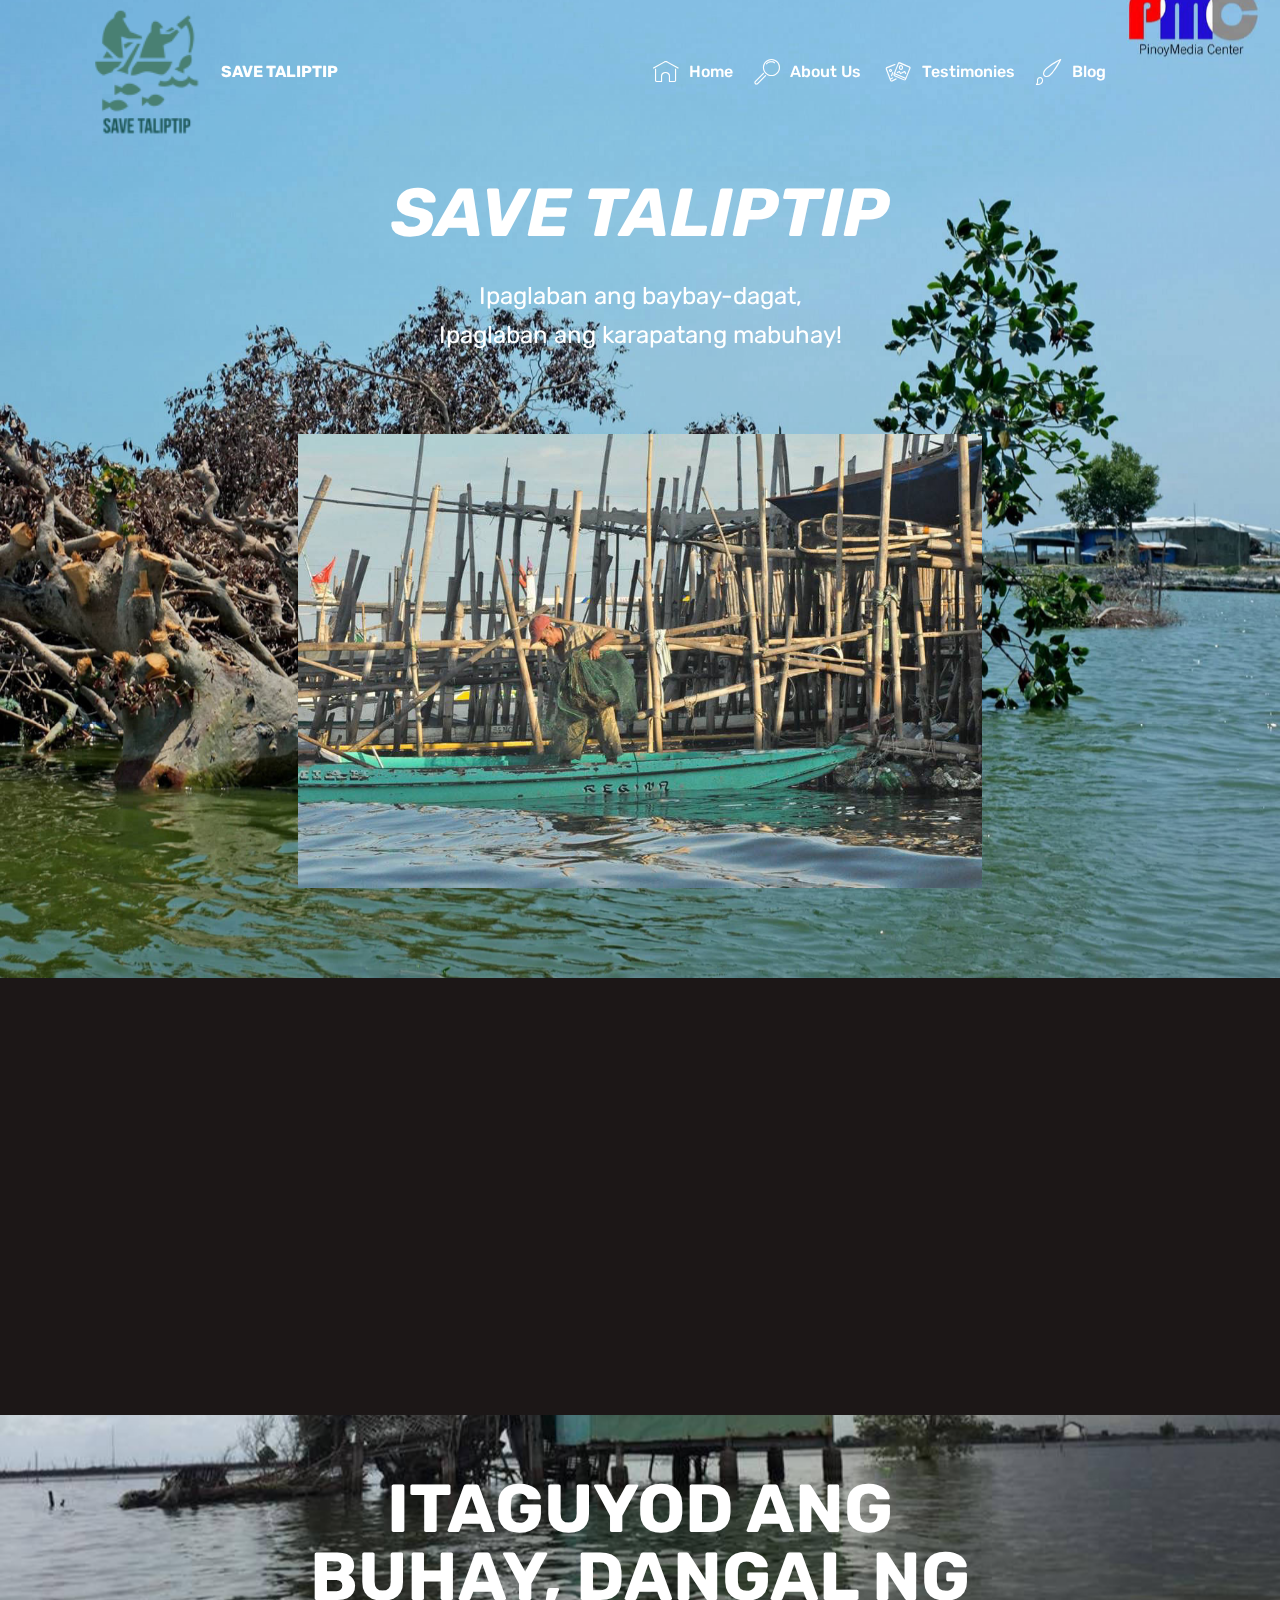
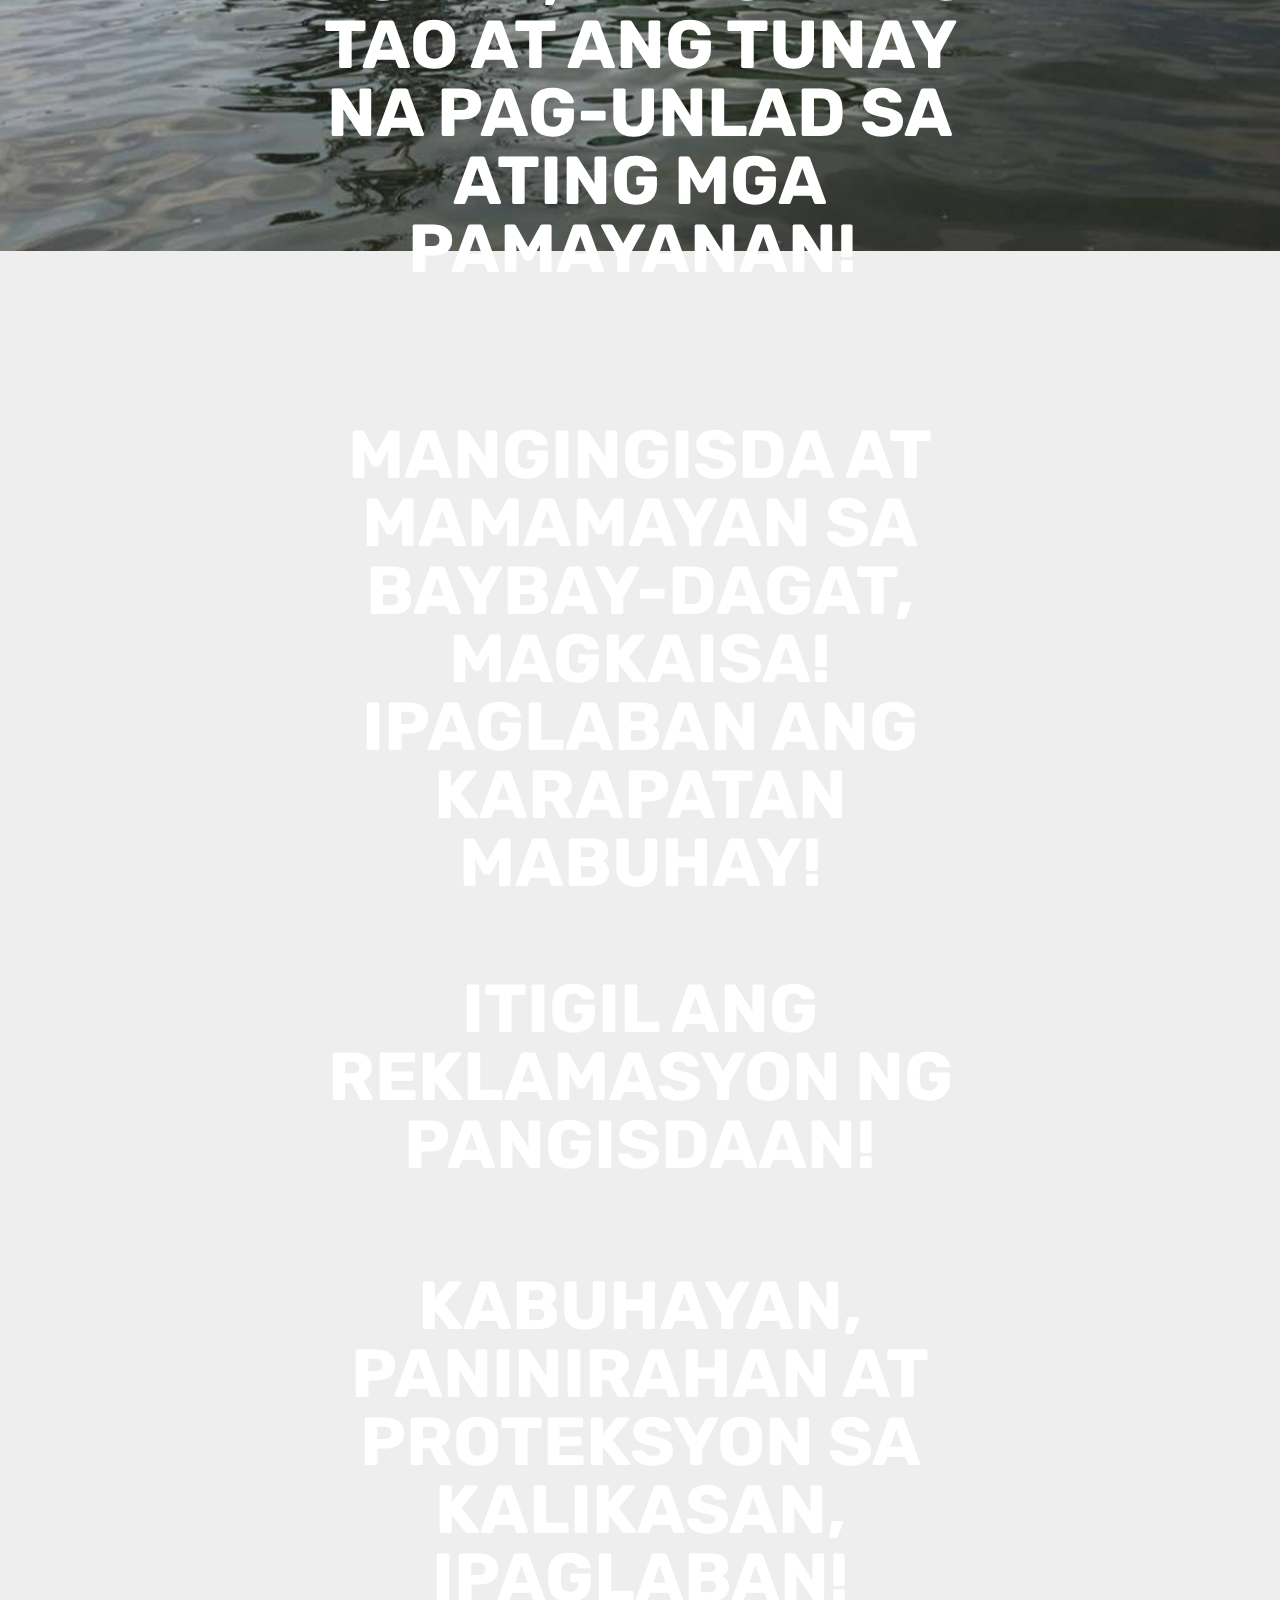
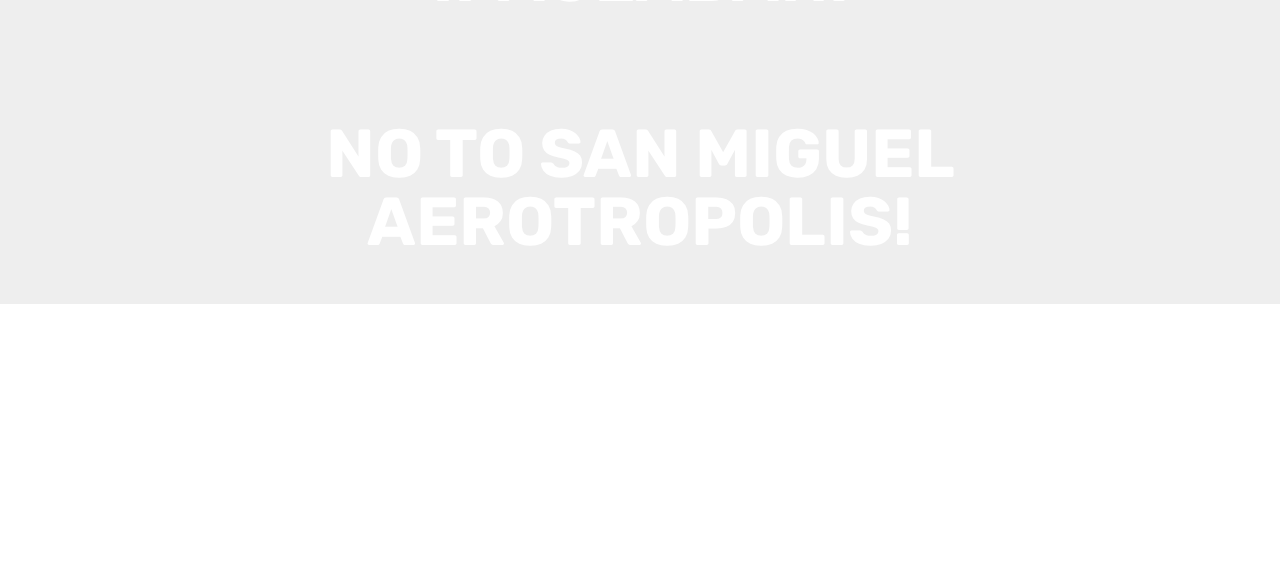
==== commit f6e28b14: "create github pages" ====
--- a/index.html
+++ b/index.html
@@ -68,7 +68,7 @@
     </nav>
 </section>
 
-<section class="engine"><a href="https://mobiri.se/z">best free css templates</a></section><section class="header4 cid-r4wxVzHrqE mbr-parallax-background" id="header4-5">
+<section class="engine"><a href="https://mobiri.se/g">build your own website</a></section><section class="header4 cid-r4wxVzHrqE mbr-parallax-background" id="header4-5">
 
     
 
--- a/assets/web/assets/mobirise-icons/mobirise-icons.css
+++ b/assets/web/assets/mobirise-icons/mobirise-icons.css
@@ -0,0 +1,476 @@
+@font-face {
+  font-family: 'MobiriseIcons';
+  src:  url('mobirise-icons.eot?spat4u');
+  src:  url('mobirise-icons.eot?spat4u#iefix') format('embedded-opentype'),
+    url('mobirise-icons.ttf?spat4u') format('truetype'),
+    url('mobirise-icons.woff?spat4u') format('woff'),
+    url('mobirise-icons.svg?spat4u#MobiriseIcons') format('svg');
+  font-weight: normal;
+  font-style: normal;
+}
+
+[class^="mbri-"], [class*=" mbri-"] {
+  /* use !important to prevent issues with browser extensions that change fonts */
+  font-family: MobiriseIcons !important;
+  speak: none;
+  font-style: normal;
+  font-weight: normal;
+  font-variant: normal;
+  text-transform: none;
+  line-height: 1;
+
+  /* Better Font Rendering =========== */
+  -webkit-font-smoothing: antialiased;
+  -moz-osx-font-smoothing: grayscale;
+}
+
+.mbri-add-submenu:before {
+  content: "\e900";
+}
+.mbri-alert:before {
+  content: "\e901";
+}
+.mbri-align-center:before {
+  content: "\e902";
+}
+.mbri-align-justify:before {
+  content: "\e903";
+}
+.mbri-align-left:before {
+  content: "\e904";
+}
+.mbri-align-right:before {
+  content: "\e905";
+}
+.mbri-android:before {
+  content: "\e906";
+}
+.mbri-apple:before {
+  content: "\e907";
+}
+.mbri-arrow-down:before {
+  content: "\e908";
+}
+.mbri-arrow-next:before {
+  content: "\e909";
+}
+.mbri-arrow-prev:before {
+  content: "\e90a";
+}
+.mbri-arrow-up:before {
+  content: "\e90b";
+}
+.mbri-bold:before {
+  content: "\e90c";
+}
+.mbri-bookmark:before {
+  content: "\e90d";
+}
+.mbri-bootstrap:before {
+  content: "\e90e";
+}
+.mbri-briefcase:before {
+  content: "\e90f";
+}
+.mbri-browse:before {
+  content: "\e910";
+}
+.mbri-bulleted-list:before {
+  content: "\e911";
+}
+.mbri-calendar:before {
+  content: "\e912";
+}
+.mbri-camera:before {
+  content: "\e913";
+}
+.mbri-cart-add:before {
+  content: "\e914";
+}
+.mbri-cart-full:before {
+  content: "\e915";
+}
+.mbri-cash:before {
+  content: "\e916";
+}
+.mbri-change-style:before {
+  content: "\e917";
+}
+.mbri-chat:before {
+  content: "\e918";
+}
+.mbri-clock:before {
+  content: "\e919";
+}
+.mbri-close:before {
+  content: "\e91a";
+}
+.mbri-cloud:before {
+  content: "\e91b";
+}
+.mbri-code:before {
+  content: "\e91c";
+}
+.mbri-contact-form:before {
+  content: "\e91d";
+}
+.mbri-credit-card:before {
+  content: "\e91e";
+}
+.mbri-cursor-click:before {
+  content: "\e91f";
+}
+.mbri-cust-feedback:before {
+  content: "\e920";
+}
+.mbri-database:before {
+  content: "\e921";
+}
+.mbri-delivery:before {
+  content: "\e922";
+}
+.mbri-desktop:before {
+  content: "\e923";
+}
+.mbri-devices:before {
+  content: "\e924";
+}
+.mbri-down:before {
+  content: "\e925";
+}
+.mbri-download:before {
+  content: "\e989";
+}
+.mbri-drag-n-drop:before {
+  content: "\e927";
+}
+.mbri-drag-n-drop2:before {
+  content: "\e928";
+}
+.mbri-edit:before {
+  content: "\e929";
+}
+.mbri-edit2:before {
+  content: "\e92a";
+}
+.mbri-error:before {
+  content: "\e92b";
+}
+.mbri-extension:before {
+  content: "\e92c";
+}
+.mbri-features:before {
+  content: "\e92d";
+}
+.mbri-file:before {
+  content: "\e92e";
+}
+.mbri-flag:before {
+  content: "\e92f";
+}
+.mbri-folder:before {
+  content: "\e930";
+}
+.mbri-gift:before {
+  content: "\e931";
+}
+.mbri-github:before {
+  content: "\e932";
+}
+.mbri-globe:before {
+  content: "\e933";
+}
+.mbri-globe-2:before {
+  content: "\e934";
+}
+.mbri-growing-chart:before {
+  content: "\e935";
+}
+.mbri-hearth:before {
+  content: "\e936";
+}
+.mbri-help:before {
+  content: "\e937";
+}
+.mbri-home:before {
+  content: "\e938";
+}
+.mbri-hot-cup:before {
+  content: "\e939";
+}
+.mbri-idea:before {
+  content: "\e93a";
+}
+.mbri-image-gallery:before {
+  content: "\e93b";
+}
+.mbri-image-slider:before {
+  content: "\e93c";
+}
+.mbri-info:before {
+  content: "\e93d";
+}
+.mbri-italic:before {
+  content: "\e93e";
+}
+.mbri-key:before {
+  content: "\e93f";
+}
+.mbri-laptop:before {
+  content: "\e940";
+}
+.mbri-layers:before {
+  content: "\e941";
+}
+.mbri-left-right:before {
+  content: "\e942";
+}
+.mbri-left:before {
+  content: "\e943";
+}
+.mbri-letter:before {
+  content: "\e944";
+}
+.mbri-like:before {
+  content: "\e945";
+}
+.mbri-link:before {
+  content: "\e946";
+}
+.mbri-lock:before {
+  content: "\e947";
+}
+.mbri-login:before {
+  content: "\e948";
+}
+.mbri-logout:before {
+  content: "\e949";
+}
+.mbri-magic-stick:before {
+  content: "\e94a";
+}
+.mbri-map-pin:before {
+  content: "\e94b";
+}
+.mbri-menu:before {
+  content: "\e94c";
+}
+.mbri-mobile:before {
+  content: "\e94d";
+}
+.mbri-mobile2:before {
+  content: "\e94e";
+}
+.mbri-mobirise:before {
+  content: "\e94f";
+}
+.mbri-more-horizontal:before {
+  content: "\e950";
+}
+.mbri-more-vertical:before {
+  content: "\e951";
+}
+.mbri-music:before {
+  content: "\e952";
+}
+.mbri-new-file:before {
+  content: "\e953";
+}
+.mbri-numbered-list:before {
+  content: "\e954";
+}
+.mbri-opened-folder:before {
+  content: "\e955";
+}
+.mbri-pages:before {
+  content: "\e956";
+}
+.mbri-paper-plane:before {
+  content: "\e957";
+}
+.mbri-paperclip:before {
+  content: "\e958";
+}
+.mbri-photo:before {
+  content: "\e959";
+}
+.mbri-photos:before {
+  content: "\e95a";
+}
+.mbri-pin:before {
+  content: "\e95b";
+}
+.mbri-play:before {
+  content: "\e95c";
+}
+.mbri-plus:before {
+  content: "\e95d";
+}
+.mbri-preview:before {
+  content: "\e95e";
+}
+.mbri-print:before {
+  content: "\e95f";
+}
+.mbri-protect:before {
+  content: "\e960";
+}
+.mbri-question:before {
+  content: "\e961";
+}
+.mbri-quote-left:before {
+  content: "\e962";
+}
+.mbri-quote-right:before {
+  content: "\e963";
+}
+.mbri-refresh:before {
+  content: "\e964";
+}
+.mbri-responsive:before {
+  content: "\e965";
+}
+.mbri-right:before {
+  content: "\e966";
+}
+.mbri-rocket:before {
+  content: "\e967";
+}
+.mbri-sad-face:before {
+  content: "\e968";
+}
+.mbri-sale:before {
+  content: "\e969";
+}
+.mbri-save:before {
+  content: "\e96a";
+}
+.mbri-search:before {
+  content: "\e96b";
+}
+.mbri-setting:before {
+  content: "\e96c";
+}
+.mbri-setting2:before {
+  content: "\e96d";
+}
+.mbri-setting3:before {
+  content: "\e96e";
+}
+.mbri-share:before {
+  content: "\e96f";
+}
+.mbri-shopping-bag:before {
+  content: "\e970";
+}
+.mbri-shopping-basket:before {
+  content: "\e971";
+}
+.mbri-shopping-cart:before {
+  content: "\e972";
+}
+.mbri-sites:before {
+  content: "\e973";
+}
+.mbri-smile-face:before {
+  content: "\e974";
+}
+.mbri-speed:before {
+  content: "\e975";
+}
+.mbri-star:before {
+  content: "\e976";
+}
+.mbri-success:before {
+  content: "\e977";
+}
+.mbri-sun:before {
+  content: "\e978";
+}
+.mbri-sun2:before {
+  content: "\e979";
+}
+.mbri-tablet:before {
+  content: "\e97a";
+}
+.mbri-tablet-vertical:before {
+  content: "\e97b";
+}
+.mbri-target:before {
+  content: "\e97c";
+}
+.mbri-timer:before {
+  content: "\e97d";
+}
+.mbri-to-ftp:before {
+  content: "\e97e";
+}
+.mbri-to-local-drive:before {
+  content: "\e97f";
+}
+.mbri-touch-swipe:before {
+  content: "\e980";
+}
+.mbri-touch:before {
+  content: "\e981";
+}
+.mbri-trash:before {
+  content: "\e982";
+}
+.mbri-underline:before {
+  content: "\e983";
+}
+.mbri-unlink:before {
+  content: "\e984";
+}
+.mbri-unlock:before {
+  content: "\e985";
+}
+.mbri-up-down:before {
+  content: "\e986";
+}
+.mbri-up:before {
+  content: "\e987";
+}
+.mbri-update:before {
+  content: "\e988";
+}
+.mbri-upload:before {
+ content: "\e926"; 
+}
+.mbri-user:before {
+  content: "\e98a";
+}
+.mbri-user2:before {
+  content: "\e98b";
+}
+.mbri-users:before {
+  content: "\e98c";
+}
+.mbri-video:before {
+  content: "\e98d";
+}
+.mbri-video-play:before {
+  content: "\e98e";
+}
+.mbri-watch:before {
+  content: "\e98f";
+}
+.mbri-website-theme:before {
+  content: "\e990";
+}
+.mbri-wifi:before {
+  content: "\e991";
+}
+.mbri-windows:before {
+  content: "\e992";
+}
+.mbri-zoom-out:before {
+  content: "\e993";
+}
+.mbri-redo:before {
+  content: "\e994";
+}
+.mbri-undo:before {
+  content: "\e995";
+}
--- a/assets/socicon/css/styles.css
+++ b/assets/socicon/css/styles.css
@@ -0,0 +1,544 @@
+@charset "UTF-8";
+
+@font-face {
+  font-family: "socicon";
+  src:url("../fonts/socicon.eot");
+  src:url("../fonts/socicon.eot?#iefix") format("embedded-opentype"),
+    url("../fonts/socicon.woff") format("woff"),
+    url("../fonts/socicon.ttf") format("truetype"),
+    url("../fonts/socicon.svg#socicon") format("svg");
+  font-weight: normal;
+  font-style: normal;
+
+}
+
+[data-icon]:before {
+  font-family: "socicon" !important;
+  content: attr(data-icon);
+  font-style: normal !important;
+  font-weight: normal !important;
+  font-variant: normal !important;
+  text-transform: none !important;
+  speak: none;
+  line-height: 1;
+  -webkit-font-smoothing: antialiased;
+  -moz-osx-font-smoothing: grayscale;
+}
+
+[class^="socicon-"]:before,
+[class*=" socicon-"]:before {
+  font-family: "socicon" !important;
+  font-style: normal !important;
+  font-weight: normal !important;
+  font-variant: normal !important;
+  text-transform: none !important;
+  speak: none;
+  line-height: 1;
+  -webkit-font-smoothing: antialiased;
+  -moz-osx-font-smoothing: grayscale;
+}
+
+.socicon-modelmayhem:before {
+  content: "\e000";
+}
+.socicon-mixcloud:before {
+  content: "\e001";
+}
+.socicon-drupal:before {
+  content: "\e002";
+}
+.socicon-swarm:before {
+  content: "\e003";
+}
+.socicon-istock:before {
+  content: "\e004";
+}
+.socicon-yammer:before {
+  content: "\e005";
+}
+.socicon-ello:before {
+  content: "\e006";
+}
+.socicon-stackoverflow:before {
+  content: "\e007";
+}
+.socicon-persona:before {
+  content: "\e008";
+}
+.socicon-triplej:before {
+  content: "\e009";
+}
+.socicon-houzz:before {
+  content: "\e00a";
+}
+.socicon-rss:before {
+  content: "\e00b";
+}
+.socicon-paypal:before {
+  content: "\e00c";
+}
+.socicon-odnoklassniki:before {
+  content: "\e00d";
+}
+.socicon-airbnb:before {
+  content: "\e00e";
+}
+.socicon-periscope:before {
+  content: "\e00f";
+}
+.socicon-outlook:before {
+  content: "\e010";
+}
+.socicon-coderwall:before {
+  content: "\e011";
+}
+.socicon-tripadvisor:before {
+  content: "\e012";
+}
+.socicon-appnet:before {
+  content: "\e013";
+}
+.socicon-goodreads:before {
+  content: "\e014";
+}
+.socicon-tripit:before {
+  content: "\e015";
+}
+.socicon-lanyrd:before {
+  content: "\e016";
+}
+.socicon-slideshare:before {
+  content: "\e017";
+}
+.socicon-buffer:before {
+  content: "\e018";
+}
+.socicon-disqus:before {
+  content: "\e019";
+}
+.socicon-vkontakte:before {
+  content: "\e01a";
+}
+.socicon-whatsapp:before {
+  content: "\e01b";
+}
+.socicon-patreon:before {
+  content: "\e01c";
+}
+.socicon-storehouse:before {
+  content: "\e01d";
+}
+.socicon-pocket:before {
+  content: "\e01e";
+}
+.socicon-mail:before {
+  content: "\e01f";
+}
+.socicon-blogger:before {
+  content: "\e020";
+}
+.socicon-technorati:before {
+  content: "\e021";
+}
+.socicon-reddit:before {
+  content: "\e022";
+}
+.socicon-dribbble:before {
+  content: "\e023";
+}
+.socicon-stumbleupon:before {
+  content: "\e024";
+}
+.socicon-digg:before {
+  content: "\e025";
+}
+.socicon-envato:before {
+  content: "\e026";
+}
+.socicon-behance:before {
+  content: "\e027";
+}
+.socicon-delicious:before {
+  content: "\e028";
+}
+.socicon-deviantart:before {
+  content: "\e029";
+}
+.socicon-forrst:before {
+  content: "\e02a";
+}
+.socicon-play:before {
+  content: "\e02b";
+}
+.socicon-zerply:before {
+  content: "\e02c";
+}
+.socicon-wikipedia:before {
+  content: "\e02d";
+}
+.socicon-apple:before {
+  content: "\e02e";
+}
+.socicon-flattr:before {
+  content: "\e02f";
+}
+.socicon-github:before {
+  content: "\e030";
+}
+.socicon-renren:before {
+  content: "\e031";
+}
+.socicon-friendfeed:before {
+  content: "\e032";
+}
+.socicon-newsvine:before {
+  content: "\e033";
+}
+.socicon-identica:before {
+  content: "\e034";
+}
+.socicon-bebo:before {
+  content: "\e035";
+}
+.socicon-zynga:before {
+  content: "\e036";
+}
+.socicon-steam:before {
+  content: "\e037";
+}
+.socicon-xbox:before {
+  content: "\e038";
+}
+.socicon-windows:before {
+  content: "\e039";
+}
+.socicon-qq:before {
+  content: "\e03a";
+}
+.socicon-douban:before {
+  content: "\e03b";
+}
+.socicon-meetup:before {
+  content: "\e03c";
+}
+.socicon-playstation:before {
+  content: "\e03d";
+}
+.socicon-android:before {
+  content: "\e03e";
+}
+.socicon-snapchat:before {
+  content: "\e03f";
+}
+.socicon-twitter:before {
+  content: "\e040";
+}
+.socicon-facebook:before {
+  content: "\e041";
+}
+.socicon-googleplus:before {
+  content: "\e042";
+}
+.socicon-pinterest:before {
+  content: "\e043";
+}
+.socicon-foursquare:before {
+  content: "\e044";
+}
+.socicon-yahoo:before {
+  content: "\e045";
+}
+.socicon-skype:before {
+  content: "\e046";
+}
+.socicon-yelp:before {
+  content: "\e047";
+}
+.socicon-feedburner:before {
+  content: "\e048";
+}
+.socicon-linkedin:before {
+  content: "\e049";
+}
+.socicon-viadeo:before {
+  content: "\e04a";
+}
+.socicon-xing:before {
+  content: "\e04b";
+}
+.socicon-myspace:before {
+  content: "\e04c";
+}
+.socicon-soundcloud:before {
+  content: "\e04d";
+}
+.socicon-spotify:before {
+  content: "\e04e";
+}
+.socicon-grooveshark:before {
+  content: "\e04f";
+}
+.socicon-lastfm:before {
+  content: "\e050";
+}
+.socicon-youtube:before {
+  content: "\e051";
+}
+.socicon-vimeo:before {
+  content: "\e052";
+}
+.socicon-dailymotion:before {
+  content: "\e053";
+}
+.socicon-vine:before {
+  content: "\e054";
+}
+.socicon-flickr:before {
+  content: "\e055";
+}
+.socicon-500px:before {
+  content: "\e056";
+}
+.socicon-wordpress:before {
+  content: "\e058";
+}
+.socicon-tumblr:before {
+  content: "\e059";
+}
+.socicon-twitch:before {
+  content: "\e05a";
+}
+.socicon-8tracks:before {
+  content: "\e05b";
+}
+.socicon-amazon:before {
+  content: "\e05c";
+}
+.socicon-icq:before {
+  content: "\e05d";
+}
+.socicon-smugmug:before {
+  content: "\e05e";
+}
+.socicon-ravelry:before {
+  content: "\e05f";
+}
+.socicon-weibo:before {
+  content: "\e060";
+}
+.socicon-baidu:before {
+  content: "\e061";
+}
+.socicon-angellist:before {
+  content: "\e062";
+}
+.socicon-ebay:before {
+  content: "\e063";
+}
+.socicon-imdb:before {
+  content: "\e064";
+}
+.socicon-stayfriends:before {
+  content: "\e065";
+}
+.socicon-residentadvisor:before {
+  content: "\e066";
+}
+.socicon-google:before {
+  content: "\e067";
+}
+.socicon-yandex:before {
+  content: "\e068";
+}
+.socicon-sharethis:before {
+  content: "\e069";
+}
+.socicon-bandcamp:before {
+  content: "\e06a";
+}
+.socicon-itunes:before {
+  content: "\e06b";
+}
+.socicon-deezer:before {
+  content: "\e06c";
+}
+.socicon-telegram:before {
+  content: "\e06e";
+}
+.socicon-openid:before {
+  content: "\e06f";
+}
+.socicon-amplement:before {
+  content: "\e070";
+}
+.socicon-viber:before {
+  content: "\e071";
+}
+.socicon-zomato:before {
+  content: "\e072";
+}
+.socicon-draugiem:before {
+  content: "\e074";
+}
+.socicon-endomodo:before {
+  content: "\e075";
+}
+.socicon-filmweb:before {
+  content: "\e076";
+}
+.socicon-stackexchange:before {
+  content: "\e077";
+}
+.socicon-wykop:before {
+  content: "\e078";
+}
+.socicon-teamspeak:before {
+  content: "\e079";
+}
+.socicon-teamviewer:before {
+  content: "\e07a";
+}
+.socicon-ventrilo:before {
+  content: "\e07b";
+}
+.socicon-younow:before {
+  content: "\e07c";
+}
+.socicon-raidcall:before {
+  content: "\e07d";
+}
+.socicon-mumble:before {
+  content: "\e07e";
+}
+.socicon-medium:before {
+  content: "\e06d";
+}
+.socicon-bebee:before {
+  content: "\e07f";
+}
+.socicon-hitbox:before {
+  content: "\e080";
+}
+.socicon-reverbnation:before {
+  content: "\e081";
+}
+.socicon-formulr:before {
+  content: "\e082";
+}
+.socicon-instagram:before {
+  content: "\e057";
+}
+.socicon-battlenet:before {
+  content: "\e083";
+}
+.socicon-chrome:before {
+  content: "\e084";
+}
+.socicon-discord:before {
+  content: "\e086";
+}
+.socicon-issuu:before {
+  content: "\e087";
+}
+.socicon-macos:before {
+  content: "\e088";
+}
+.socicon-firefox:before {
+  content: "\e089";
+}
+.socicon-opera:before {
+  content: "\e08d";
+}
+.socicon-keybase:before {
+  content: "\e090";
+}
+.socicon-alliance:before {
+  content: "\e091";
+}
+.socicon-livejournal:before {
+  content: "\e092";
+}
+.socicon-googlephotos:before {
+  content: "\e093";
+}
+.socicon-horde:before {
+  content: "\e094";
+}
+.socicon-etsy:before {
+  content: "\e095";
+}
+.socicon-zapier:before {
+  content: "\e096";
+}
+.socicon-google-scholar:before {
+  content: "\e097";
+}
+.socicon-researchgate:before {
+  content: "\e098";
+}
+.socicon-wechat:before {
+  content: "\e099";
+}
+.socicon-strava:before {
+  content: "\e09a";
+}
+.socicon-line:before {
+  content: "\e09b";
+}
+.socicon-lyft:before {
+  content: "\e09c";
+}
+.socicon-uber:before {
+  content: "\e09d";
+}
+.socicon-songkick:before {
+  content: "\e09e";
+}
+.socicon-viewbug:before {
+  content: "\e09f";
+}
+.socicon-googlegroups:before {
+  content: "\e0a0";
+}
+.socicon-quora:before {
+  content: "\e073";
+}
+.socicon-diablo:before {
+  content: "\e085";
+}
+.socicon-blizzard:before {
+  content: "\e0a1";
+}
+.socicon-hearthstone:before {
+  content: "\e08b";
+}
+.socicon-heroes:before {
+  content: "\e08a";
+}
+.socicon-overwatch:before {
+  content: "\e08c";
+}
+.socicon-warcraft:before {
+  content: "\e08e";
+}
+.socicon-starcraft:before {
+  content: "\e08f";
+}
+.socicon-beam:before {
+  content: "\e0a2";
+}
+.socicon-curse:before {
+  content: "\e0a3";
+}
+.socicon-player:before {
+  content: "\e0a4";
+}
+.socicon-streamjar:before {
+  content: "\e0a5";
+}
+.socicon-nintendo:before {
+  content: "\e0a6";
+}
+.socicon-hellocoton:before {
+  content: "\e0a7";
+}
--- a/assets/dropdown/css/style.css
+++ b/assets/dropdown/css/style.css
@@ -0,0 +1,265 @@
+.navbar-dropdown {
+  left: 0;
+  padding: 0;
+  position: absolute;
+  right: 0;
+  top: 0;
+  transition: all 0.45s ease;
+  z-index: 1030;
+  background: #282828; }
+  .navbar-dropdown .navbar-logo {
+    margin-right: 0.8rem;
+    transition: margin 0.3s ease-in-out;
+    vertical-align: middle; }
+    .navbar-dropdown .navbar-logo img {
+      height: 3.125rem;
+      transition: all 0.3s ease-in-out; }
+    .navbar-dropdown .navbar-logo.mbr-iconfont {
+      font-size: 3.125rem;
+      line-height: 3.125rem; }
+  .navbar-dropdown .navbar-caption {
+    font-weight: 700;
+    white-space: normal;
+    vertical-align: -4px;
+    line-height: 3.125rem !important; }
+    .navbar-dropdown .navbar-caption, .navbar-dropdown .navbar-caption:hover {
+      color: inherit;
+      text-decoration: none; }
+  .navbar-dropdown .mbr-iconfont + .navbar-caption {
+    vertical-align: -1px; }
+  .navbar-dropdown.navbar-fixed-top {
+    position: fixed; }
+  .navbar-dropdown .navbar-brand span {
+    vertical-align: -4px; }
+  .navbar-dropdown.bg-color.transparent {
+    background: none; }
+  .navbar-dropdown.navbar-short .navbar-brand {
+    padding: 0.625rem 0; }
+    .navbar-dropdown.navbar-short .navbar-brand span {
+      vertical-align: -1px; }
+  .navbar-dropdown.navbar-short .navbar-caption {
+    line-height: 2.375rem !important;
+    vertical-align: -2px; }
+  .navbar-dropdown.navbar-short .navbar-logo {
+    margin-right: 0.5rem; }
+    .navbar-dropdown.navbar-short .navbar-logo img {
+      height: 2.375rem; }
+    .navbar-dropdown.navbar-short .navbar-logo.mbr-iconfont {
+      font-size: 2.375rem;
+      line-height: 2.375rem; }
+  .navbar-dropdown.navbar-short .mbr-table-cell {
+    height: 3.625rem; }
+  .navbar-dropdown .navbar-close {
+    left: 0.6875rem;
+    position: fixed;
+    top: 0.75rem;
+    z-index: 1000; }
+  .navbar-dropdown .hamburger-icon {
+    content: "";
+    display: inline-block;
+    vertical-align: middle;
+    width: 16px;
+    -webkit-box-shadow: 0 -6px 0 1px #282828,0 0 0 1px #282828,0 6px 0 1px #282828;
+    -moz-box-shadow: 0 -6px 0 1px #282828,0 0 0 1px #282828,0 6px 0 1px #282828;
+    box-shadow: 0 -6px 0 1px #282828,0 0 0 1px #282828,0 6px 0 1px #282828; }
+
+.dropdown-menu .dropdown-toggle[data-toggle="dropdown-submenu"]::after {
+  border-bottom: 0.35em solid transparent;
+  border-left: 0.35em solid;
+  border-right: 0;
+  border-top: 0.35em solid transparent;
+  margin-left: 0.3rem; }
+
+.dropdown-menu .dropdown-item:focus {
+  outline: 0; }
+
+.nav-dropdown {
+  font-size: 0.75rem;
+  font-weight: 500;
+  height: auto !important; }
+  .nav-dropdown .nav-btn {
+    padding-left: 1rem; }
+  .nav-dropdown .link {
+    margin: .667em 1.667em;
+    font-weight: 500;
+    padding: 0;
+    transition: color .2s ease-in-out; }
+    .nav-dropdown .link.dropdown-toggle {
+      margin-right: 2.583em; }
+      .nav-dropdown .link.dropdown-toggle::after {
+        margin-left: .25rem;
+        border-top: 0.35em solid;
+        border-right: 0.35em solid transparent;
+        border-left: 0.35em solid transparent;
+        border-bottom: 0; }
+      .nav-dropdown .link.dropdown-toggle[aria-expanded="true"] {
+        margin: 0;
+        padding: 0.667em 3.263em  0.667em 1.667em; }
+  .nav-dropdown .link::after,
+  .nav-dropdown .dropdown-item::after {
+    color: inherit; }
+  .nav-dropdown .btn {
+    font-size: 0.75rem;
+    font-weight: 700;
+    letter-spacing: 0;
+    margin-bottom: 0;
+    padding-left: 1.25rem;
+    padding-right: 1.25rem; }
+  .nav-dropdown .dropdown-menu {
+    border-radius: 0;
+    border: 0;
+    left: 0;
+    margin: 0;
+    padding-bottom: 1.25rem;
+    padding-top: 1.25rem;
+    position: relative; }
+  .nav-dropdown .dropdown-submenu {
+    margin-left: 0.125rem;
+    top: 0; }
+  .nav-dropdown .dropdown-item {
+    font-weight: 500;
+    line-height: 2;
+    padding: 0.3846em 4.615em 0.3846em 1.5385em;
+    position: relative;
+    transition: color .2s ease-in-out, background-color .2s ease-in-out; }
+    .nav-dropdown .dropdown-item::after {
+      margin-top: -0.3077em;
+      position: absolute;
+      right: 1.1538em;
+      top: 50%; }
+    .nav-dropdown .dropdown-item:focus, .nav-dropdown .dropdown-item:hover {
+      background: none; }
+
+@media (max-width: 767px) {
+  .nav-dropdown.navbar-toggleable-sm {
+    bottom: 0;
+    display: none;
+    left: 0;
+    overflow-x: hidden;
+    position: fixed;
+    top: 0;
+    transform: translateX(-100%);
+    -ms-transform: translateX(-100%);
+    -webkit-transform: translateX(-100%);
+    width: 18.75rem;
+    z-index: 999; } }
+.nav-dropdown.navbar-toggleable-xl {
+  bottom: 0;
+  display: none;
+  left: 0;
+  overflow-x: hidden;
+  position: fixed;
+  top: 0;
+  transform: translateX(-100%);
+  -ms-transform: translateX(-100%);
+  -webkit-transform: translateX(-100%);
+  width: 18.75rem;
+  z-index: 999; }
+
+.nav-dropdown-sm {
+  display: block !important;
+  overflow-x: hidden;
+  overflow: auto;
+  padding-top: 3.875rem; }
+  .nav-dropdown-sm::after {
+    content: "";
+    display: block;
+    height: 3rem;
+    width: 100%; }
+  .nav-dropdown-sm.collapse.in ~ .navbar-close {
+    display: block !important; }
+  .nav-dropdown-sm.collapsing, .nav-dropdown-sm.collapse.in {
+    transform: translateX(0);
+    -ms-transform: translateX(0);
+    -webkit-transform: translateX(0);
+    transition: all 0.25s ease-out;
+    -webkit-transition: all 0.25s ease-out;
+    background: #282828; }
+  .nav-dropdown-sm.collapsing[aria-expanded="false"] {
+    transform: translateX(-100%);
+    -ms-transform: translateX(-100%);
+    -webkit-transform: translateX(-100%); }
+  .nav-dropdown-sm .nav-item {
+    display: block;
+    margin-left: 0 !important;
+    padding-left: 0; }
+  .nav-dropdown-sm .link,
+  .nav-dropdown-sm .dropdown-item {
+    border-top: 1px dotted rgba(255, 255, 255, 0.1);
+    font-size: 0.8125rem;
+    line-height: 1.6;
+    margin: 0 !important;
+    padding: 0.875rem 2.4rem 0.875rem 1.5625rem !important;
+    position: relative;
+    white-space: normal; }
+    .nav-dropdown-sm .link:focus, .nav-dropdown-sm .link:hover,
+    .nav-dropdown-sm .dropdown-item:focus,
+    .nav-dropdown-sm .dropdown-item:hover {
+      background: rgba(0, 0, 0, 0.2) !important;
+      color: #c0a375; }
+  .nav-dropdown-sm .nav-btn {
+    position: relative;
+    padding: 1.5625rem 1.5625rem 0 1.5625rem; }
+    .nav-dropdown-sm .nav-btn::before {
+      border-top: 1px dotted rgba(255, 255, 255, 0.1);
+      content: "";
+      left: 0;
+      position: absolute;
+      top: 0;
+      width: 100%; }
+    .nav-dropdown-sm .nav-btn + .nav-btn {
+      padding-top: 0.625rem; }
+      .nav-dropdown-sm .nav-btn + .nav-btn::before {
+        display: none; }
+  .nav-dropdown-sm .btn {
+    padding: 0.625rem 0; }
+  .nav-dropdown-sm .dropdown-toggle[data-toggle="dropdown-submenu"]::after {
+    margin-left: .25rem;
+    border-top: 0.35em solid;
+    border-right: 0.35em solid transparent;
+    border-left: 0.35em solid transparent;
+    border-bottom: 0; }
+  .nav-dropdown-sm .dropdown-toggle[data-toggle="dropdown-submenu"][aria-expanded="true"]::after {
+    border-top: 0;
+    border-right: 0.35em solid transparent;
+    border-left: 0.35em solid transparent;
+    border-bottom: 0.35em solid; }
+  .nav-dropdown-sm .dropdown-menu {
+    margin: 0;
+    padding: 0;
+    position: relative;
+    top: 0;
+    left: 0;
+    width: 100%;
+    border: 0;
+    float: none;
+    border-radius: 0;
+    background: none; }
+  .nav-dropdown-sm .dropdown-submenu {
+    left: 100%;
+    margin-left: 0.125rem;
+    margin-top: -1.25rem;
+    top: 0; }
+
+.navbar-toggleable-sm .nav-dropdown .dropdown-menu {
+  position: absolute; }
+
+.navbar-toggleable-sm .nav-dropdown .dropdown-submenu {
+  left: 100%;
+  margin-left: 0.125rem;
+  margin-top: -1.25rem;
+  top: 0; }
+
+.navbar-toggleable-sm.opened .nav-dropdown .dropdown-menu {
+  position: relative; }
+
+.navbar-toggleable-sm.opened .nav-dropdown .dropdown-submenu {
+  left: 0;
+  margin-left: 00rem;
+  margin-top: 0rem;
+  top: 0; }
+
+.is-builder .nav-dropdown.collapsing {
+  transition: none !important; }
+
+/*# sourceMappingURL=style.css.map */
--- a/assets/theme/css/style.css
+++ b/assets/theme/css/style.css
@@ -0,0 +1,426 @@
+/*!
+ * Mobirise v4 theme (https://mobirise.com/)
+ * Copyright 2017 Mobirise
+ */
+section {
+  background-color: #eeeeee; }
+
+section,
+.container,
+.container-fluid {
+  position: relative;
+  word-wrap: break-word; }
+
+a.mbr-iconfont:hover {
+  text-decoration: none; }
+
+.article .lead p, .article .lead ul, .article .lead ol, .article .lead pre, .article .lead blockquote {
+  margin-bottom: 0; }
+
+a {
+  font-style: normal;
+  font-weight: 400;
+  cursor: pointer; }
+  a, a:hover {
+    text-decoration: none; }
+
+figure {
+  margin-bottom: 0; }
+
+body {
+  color: #232323; }
+
+h1, h2, h3, h4, h5, h6,
+.h1, .h2, .h3, .h4, .h5, .h6,
+.display-1, .display-2, .display-3, .display-4 {
+  line-height: 1;
+  word-break: break-word;
+  word-wrap: break-word; }
+
+b, strong {
+  font-weight: bold; }
+
+blockquote {
+  padding: 10px 0 10px 20px;
+  position: relative;
+  border-left: 2px solid;
+  border-color: #ff3366; }
+
+input:-webkit-autofill, input:-webkit-autofill:hover, input:-webkit-autofill:focus, input:-webkit-autofill:active {
+  transition-delay: 9999s;
+  transition-property: background-color, color; }
+
+textarea[type="hidden"] {
+  display: none; }
+
+body {
+  position: relative; }
+
+section {
+  background-position: 50% 50%;
+  background-repeat: no-repeat;
+  background-size: cover; }
+  section .mbr-background-video,
+  section .mbr-background-video-preview {
+    position: absolute;
+    bottom: 0;
+    left: 0;
+    right: 0;
+    top: 0; }
+
+.hidden {
+  visibility: hidden; }
+
+.mbr-z-index20 {
+  z-index: 20; }
+
+/*! Base colors */
+.mbr-white {
+  color: #ffffff; }
+
+.mbr-black {
+  color: #000000; }
+
+.mbr-bg-white {
+  background-color: #ffffff; }
+
+.mbr-bg-black {
+  background-color: #000000; }
+
+/*! Text-aligns */
+.align-left {
+  text-align: left; }
+
+.align-center {
+  text-align: center; }
+
+.align-right {
+  text-align: right; }
+
+@media (max-width: 767px) {
+  .align-left, .align-center, .align-right, .mbr-section-btn, .mbr-section-title {
+    text-align: center; } }
+/*! Font-weight  */
+.mbr-light {
+  font-weight: 300; }
+
+.mbr-regular {
+  font-weight: 400; }
+
+.mbr-semibold {
+  font-weight: 500; }
+
+.mbr-bold {
+  font-weight: 700; }
+
+/*! Media  */
+.media-size-item {
+  -webkit-flex: 1 1 auto;
+  -moz-flex: 1 1 auto;
+  -ms-flex: 1 1 auto;
+  -o-flex: 1 1 auto;
+  flex: 1 1 auto; }
+
+.media-content {
+  -webkit-flex-basis: 100%;
+  flex-basis: 100%; }
+
+.media-container-row {
+  display: -ms-flexbox;
+  display: -webkit-flex;
+  display: flex;
+  -webkit-flex-direction: row;
+  -ms-flex-direction: row;
+  flex-direction: row;
+  -webkit-flex-wrap: wrap;
+  -ms-flex-wrap: wrap;
+  flex-wrap: wrap;
+  -webkit-justify-content: center;
+  -ms-flex-pack: center;
+  justify-content: center;
+  -webkit-align-content: center;
+  -ms-flex-line-pack: center;
+  align-content: center;
+  -webkit-align-items: start;
+  -ms-flex-align: start;
+  align-items: start; }
+  .media-container-row .media-size-item {
+    width: 400px; }
+
+.media-container-column {
+  display: -ms-flexbox;
+  display: -webkit-flex;
+  display: flex;
+  -webkit-flex-direction: column;
+  -ms-flex-direction: column;
+  flex-direction: column;
+  -webkit-flex-wrap: wrap;
+  -ms-flex-wrap: wrap;
+  flex-wrap: wrap;
+  -webkit-justify-content: center;
+  -ms-flex-pack: center;
+  justify-content: center;
+  -webkit-align-content: center;
+  -ms-flex-line-pack: center;
+  align-content: center;
+  -webkit-align-items: stretch;
+  -ms-flex-align: stretch;
+  align-items: stretch; }
+  .media-container-column > * {
+    width: 100%; }
+
+@media (min-width: 992px) {
+  .media-container-row {
+    -webkit-flex-wrap: nowrap;
+    -ms-flex-wrap: nowrap;
+    flex-wrap: nowrap; } }
+figure {
+  overflow: hidden; }
+
+figure[mbr-media-size] {
+  transition: width 0.1s; }
+
+.mbr-figure img, .mbr-figure iframe {
+  display: block;
+  width: 100%; }
+
+.card {
+  background-color: transparent;
+  border: none; }
+
+.card-img {
+  text-align: center;
+  flex-shrink: 0; }
+
+.media {
+  max-width: 100%;
+  margin: 0 auto; }
+
+.mbr-figure {
+  -ms-flex-item-align: center;
+  -ms-grid-row-align: center;
+  -webkit-align-self: center;
+  align-self: center; }
+
+.media-container > div {
+  max-width: 100%; }
+
+.mbr-figure img, .card-img img {
+  width: 100%; }
+
+@media (max-width: 991px) {
+  .media-size-item {
+    width: auto !important; }
+
+  .media {
+    width: auto; }
+
+  .mbr-figure {
+    width: 100% !important; } }
+/*! Buttons */
+.mbr-section-btn {
+  margin-left: -.25rem;
+  margin-right: -.25rem;
+  font-size: 0; }
+
+nav .mbr-section-btn {
+  margin-left: 0rem;
+  margin-right: 0rem; }
+
+/*! Btn icon margin */
+.btn .mbr-iconfont, .btn.btn-sm .mbr-iconfont {
+  cursor: pointer;
+  margin-right: 0.5rem; }
+
+.btn.btn-md .mbr-iconfont, .btn.btn-md .mbr-iconfont {
+  margin-right: 0.8rem; }
+
+.mbr-regular {
+  font-weight: 400; }
+
+.mbr-semibold {
+  font-weight: 500; }
+
+.mbr-bold {
+  font-weight: 700; }
+
+[type="submit"] {
+  -webkit-appearance: none; }
+
+/*! Full-screen */
+.mbr-fullscreen .mbr-overlay {
+  min-height: 100vh; }
+
+.mbr-fullscreen {
+  display: flex;
+  display: -webkit-flex;
+  display: -moz-flex;
+  display: -ms-flex;
+  display: -o-flex;
+  align-items: center;
+  -webkit-align-items: center;
+  min-height: 100vh;
+  padding-top: 3rem;
+  padding-bottom: 3rem; }
+
+/*! Map */
+.map {
+  height: 25rem;
+  position: relative; }
+  .map iframe {
+    width: 100%;
+    height: 100%; }
+
+/* Form */
+.form-asterisk {
+  font-family: initial;
+  position: absolute;
+  top: -2px;
+  font-weight: normal; }
+
+/*! Scroll to top arrow */
+.mbr-arrow-up {
+  bottom: 25px;
+  right: 90px;
+  position: fixed;
+  text-align: right;
+  z-index: 5000;
+  color: #ffffff;
+  font-size: 32px;
+  transform: rotate(180deg);
+  -webkit-transform: rotate(180deg); }
+
+.mbr-arrow-up a {
+  background: rgba(0, 0, 0, 0.2);
+  border-radius: 3px;
+  color: #fff;
+  display: inline-block;
+  height: 60px;
+  width: 60px;
+  outline-style: none !important;
+  position: relative;
+  text-decoration: none;
+  transition: all .3s ease-in-out;
+  cursor: pointer;
+  text-align: center; }
+  .mbr-arrow-up a:hover {
+    background-color: rgba(0, 0, 0, 0.4); }
+  .mbr-arrow-up a i {
+    line-height: 60px; }
+
+.mbr-arrow-up-icon {
+  display: block;
+  color: #fff; }
+
+.mbr-arrow-up-icon::before {
+  content: "\203a";
+  display: inline-block;
+  font-family: serif;
+  font-size: 32px;
+  line-height: 1;
+  font-style: normal;
+  position: relative;
+  top: 6px;
+  left: -4px;
+  -webkit-transform: rotate(-90deg);
+  transform: rotate(-90deg); }
+
+/*! Arrow Down */
+.mbr-arrow {
+  position: absolute;
+  bottom: 45px;
+  left: 50%;
+  width: 60px;
+  height: 60px;
+  cursor: pointer;
+  background-color: rgba(80, 80, 80, 0.5);
+  border-radius: 50%;
+  -webkit-transform: translateX(-50%);
+  transform: translateX(-50%); }
+  .mbr-arrow > a {
+    display: inline-block;
+    text-decoration: none;
+    outline-style: none;
+    -webkit-animation: arrowdown 1.7s ease-in-out infinite;
+    animation: arrowdown 1.7s ease-in-out infinite; }
+    .mbr-arrow > a > i {
+      position: absolute;
+      top: -2px;
+      left: 15px;
+      font-size: 2rem; }
+
+@keyframes arrowdown {
+  0% {
+    transform: translateY(0px);
+    -webkit-transform: translateY(0px); }
+  50% {
+    transform: translateY(-5px);
+    -webkit-transform: translateY(-5px); }
+  100% {
+    transform: translateY(0px);
+    -webkit-transform: translateY(0px); } }
+@-webkit-keyframes arrowdown {
+  0% {
+    transform: translateY(0px);
+    -webkit-transform: translateY(0px); }
+  50% {
+    transform: translateY(-5px);
+    -webkit-transform: translateY(-5px); }
+  100% {
+    transform: translateY(0px);
+    -webkit-transform: translateY(0px); } }
+@media (max-width: 500px) {
+  .mbr-arrow-up {
+    left: 50%;
+    right: auto;
+    transform: translateX(-50%) rotate(180deg);
+    -webkit-transform: translateX(-50%) rotate(180deg); } }
+/*Gradients animation*/
+@keyframes gradient-animation {
+  from {
+    background-position: 0% 100%;
+    animation-timing-function: ease-in-out; }
+  to {
+    background-position: 100% 0%;
+    animation-timing-function: ease-in-out; } }
+@-webkit-keyframes gradient-animation {
+  from {
+    background-position: 0% 100%;
+    animation-timing-function: ease-in-out; }
+  to {
+    background-position: 100% 0%;
+    animation-timing-function: ease-in-out; } }
+.bg-gradient {
+  background-size: 200% 200%;
+  animation: gradient-animation 5s infinite alternate;
+  -webkit-animation: gradient-animation 5s infinite alternate; }
+
+.menu .navbar-brand {
+  display: -webkit-flex; }
+  .menu .navbar-brand span {
+    display: flex;
+    display: -webkit-flex; }
+  .menu .navbar-brand .navbar-caption-wrap {
+    display: -webkit-flex; }
+  .menu .navbar-brand .navbar-logo img {
+    display: -webkit-flex; }
+@media (min-width: 768px) and (max-width: 991px) {
+  .menu .navbar-toggleable-sm .navbar-nav {
+    display: -webkit-box;
+    display: -webkit-flex;
+    display: -ms-flexbox; } }
+@media (min-width: 992px) {
+  .menu .navbar-nav.nav-dropdown {
+    display: -webkit-flex; }
+  .menu .navbar-toggleable-sm .navbar-collapse {
+    display: -webkit-flex !important; } }
+
+/*# sourceMappingURL=style.css.map */
+.engine {
+	position: absolute;
+	text-indent: -2400px;
+	text-align: center;
+	padding: 0;
+	top: 0;
+	left: -2400px;
+}